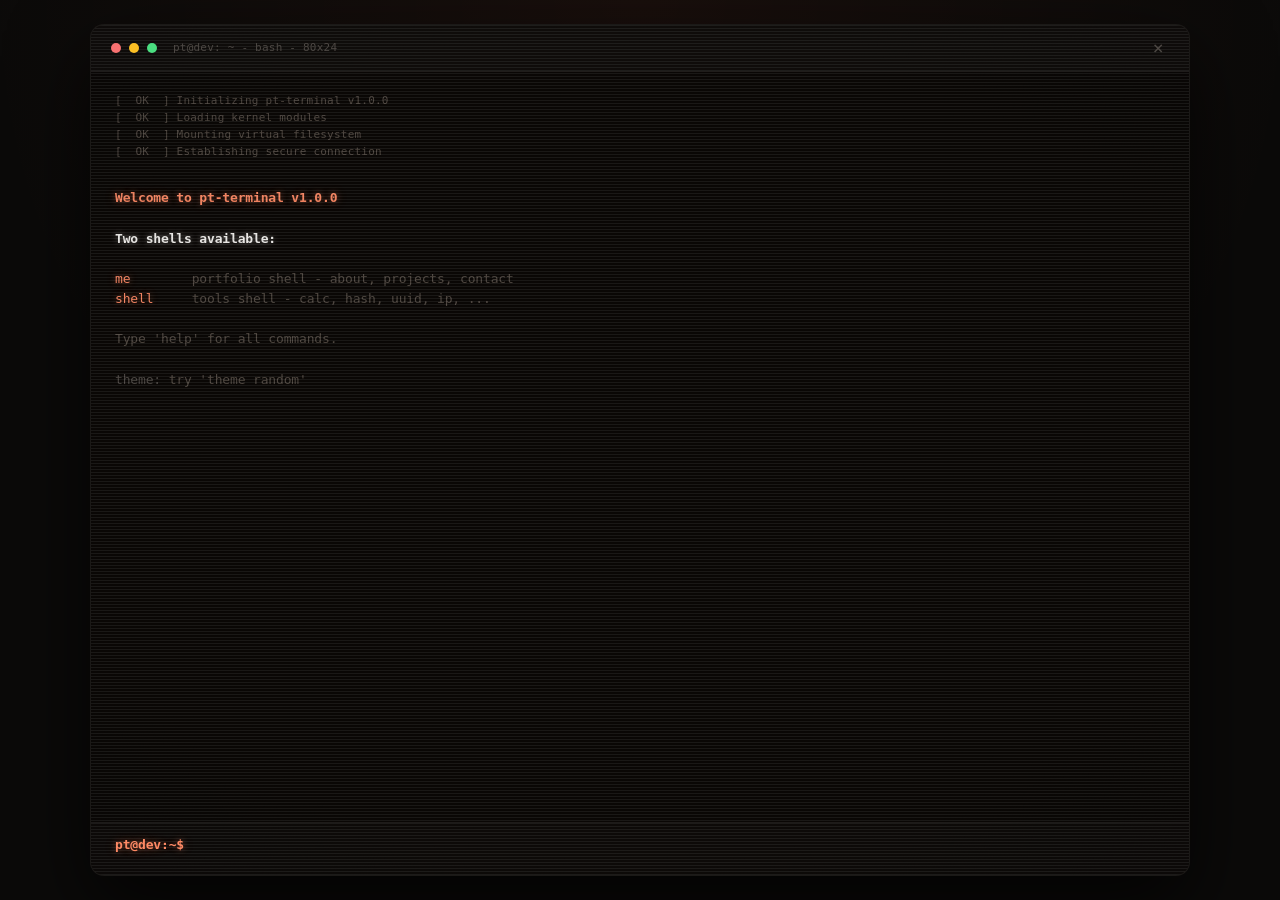
==== pages/terminal.html @ 2e35391c "first commit" ====
<!DOCTYPE html>
<html lang="en">
<head>
    <meta charset="utf-8">
    <meta name="viewport" content="width=device-width, initial-scale=1">
    <meta name="description" content="pt-terminal - interactive shell for the pt portfolio.">
    <meta name="theme-color" content="#0a0705">
    <meta name="color-scheme" content="dark">
    <title>pt@dev:~$ - Terminal</title>
    <link rel="stylesheet" href="../assets/pt.css">
    <link rel="stylesheet" href="../assets/pt-terminal.css">
    <script>document.documentElement.classList.add('js');</script>
</head>
<body class="term-page">

    <a href="#term" class="skip-link">Skip to terminal</a>

    <main class="term-main">
        <div class="term" id="term" data-theme="coral" role="application" aria-label="Interactive terminal">
            <div class="terminal-header">
                <span class="terminal-dot terminal-dot-red"></span>
                <span class="terminal-dot terminal-dot-yellow"></span>
                <span class="terminal-dot terminal-dot-green"></span>
                <span class="terminal-title">pt@dev: ~ - bash - 80x24</span>
                <a href="../index.html" class="term-close" aria-label="Back to main site">×</a>
            </div>

            <div class="term-body" id="termBody" tabindex="-1">
                <div class="term-output" id="termOutput"></div>
            </div>

            <div class="term-input-line" id="termInputLine">
                <span class="term-prompt" id="termPrompt">pt@dev:~$</span>
                <input
                    type="text"
                    class="term-input"
                    id="termInput"
                    autocomplete="off"
                    autocorrect="off"
                    autocapitalize="off"
                    spellcheck="false"
                    aria-label="Terminal input"
                    aria-autocomplete="list"
                >
            </div>
        </div>
    </main>

    <script src="../assets/terminal.js"></script>
</body>
</html>
---- assets/pt.css ----
/* =========================================
    PT - Monospace Design System for PT™
    Theme: Warm Obsidian & Cyber Coral
    ========================================= */

/* =========================================
   MARK:  1. CORE VARIABLES & RESET
    ========================================= */
:root {
    --c-bg: #0b0a09;
    --c-surface: #141210;
    --c-surface-elevated: #1c1917;
    --c-surface-hover: #232020;
    --c-text-main: #f5f3f0;
    --c-text-main-accent: #ffefe8;
    --c-text-secondary: #786f67;
    --c-text-tertiary: #4d4844;
    --c-text-ghost: #514942;
    --c-accent: #ed5e3e;
    --c-accent-hover: #ff411e;
    --c-accent-bright: #ff8a65;
    --c-accent-glow: rgba(255, 94, 58, 0.3);
    --c-accent-glow-strong: rgba(255, 94, 58, 0.5);
    --c-border: rgba(255, 255, 255, 0.07);
    --c-border-hover: rgba(70, 84, 88, 0.4);
    --c-divider: rgba(255, 255, 255, 0.09);
    --c-success: #4ade80;
    --c-warning: #fbbf24;
    --c-error: #f87171;
    --c-info: #60a5fa;

    --font-family: "JetBrains Mono", "SF Mono", "Fira Code", "Cascadia Code", "Consolas", monospace;
    --font-size-xs: 0.6875rem;
    --font-size-s: 0.8125rem;
    --font-size-m: 0.9375rem;
    --font-size-l: 1.125rem;
    --font-size-xl: 1.375rem;
    --font-size-2xl: 1.75rem;
    --font-size-3xl: 2.5rem;
    --font-size-4xl: 3.5rem;
    --font-size-5xl: 4.5rem;
    --font-size-e5xl: 10rem;

    --space-1: 4px;  --space-2: 8px;  --space-3: 12px; --space-4: 16px;
    --space-5: 20px; --space-6: 24px; --space-8: 32px; --space-10: 40px;
    --space-12: 48px;--space-16: 64px;--space-20: 80px;--space-24: 96px;
    --space-32: 128px; --space-40: 160px;

    --radius-sm: 6px;  --radius-md: 10px; --radius-lg: 14px;
    --radius-xl: 18px; --radius-2xl: 24px;--radius-3xl: 48px;
    --radius-full: 9999px;

    --container-width: 960px;
    --container-wide: 1200px;
    --section-spacing: 140px;
    --navbar-height: 56px;

    --shadow-sm: 0 1px 3px rgba(0,0,0,0.4), 0 1px 2px rgba(0,0,0,0.3);
    --shadow-md: 0 4px 12px rgba(0,0,0,0.5), 0 2px 4px rgba(0,0,0,0.4);
    --shadow-lg: 0 8px 24px rgba(0,0,0,0.6), 0 4px 8px rgba(0,0,0,0.5);
    --shadow-xl: 0 16px 48px rgba(0,0,0,0.7), 0 8px 16px rgba(0,0,0,0.6);
    --shadow-glow: 0 0 40px var(--c-accent-glow), 0 0 80px rgba(255, 94, 58, 0.1);

    /* --- Glass system --- */
    --glass-bg: rgba(20, 18, 16, 0.55);
    --glass-bg-strong: rgba(10, 7, 5, 0.72);
    --glass-border: rgba(255, 255, 255, 0.11);
    --glass-border-hover: rgba(255, 255, 255, 0.20);
    --glass-highlight: rgba(255, 255, 255, 0.15);
    --glass-highlight-strong: rgba(255, 255, 255, 0.22);
    --glass-shadow: 0 8px 32px rgba(0, 0, 0, 0.45);
    --glass-shadow-strong: 0 16px 48px rgba(0, 0, 0, 0.6);
    --glass-blur: blur(20px) saturate(180%) brightness(1.02);
    --glass-blur-strong: blur(10px) saturate(190%) brightness(1.04);
    --glass-blur-subtle: blur(5px) saturate(140%);

    --transition-fast: all 0.15s cubic-bezier(0.22, 1, 0.36, 1);
    --transition-smooth: all 0.35s cubic-bezier(0.22, 1, 0.36, 1);
    --transition-slow: all 0.6s cubic-bezier(0.22, 1, 0.36, 1);
}

*, *::before, *::after { box-sizing: border-box; margin: 0; padding: 0; }

html {
    overflow-x: hidden;
    scroll-behavior: smooth;
    scroll-padding-top: 100px;
    -webkit-text-size-adjust: 100%;
}

body {
    font-family: var(--font-family);
    background-color: var(--c-bg);
    color: var(--c-text-main);
    line-height: 1.65;
    -webkit-font-smoothing: antialiased;
    -moz-osx-font-smoothing: grayscale;
    letter-spacing: -0.01em;
    font-feature-settings: "tnum" 1, "ss01" 1, "zero" 1;
    overflow-x: hidden;
}

body.modal-open { overflow: hidden; }

img { max-width: 100%; height: auto; display: block; }
a { text-decoration: none; color: inherit; transition: var(--transition-smooth); }
ul { list-style: none; }

/* Skip link */
.skip-link {
    position: absolute;
    top: -100px;
    left: var(--space-4);
    z-index: 9999;
    padding: var(--space-3) var(--space-5);
    background: var(--c-accent);
    color: #fff;
    border-radius: var(--radius-md);
    font-size: var(--font-size-s);
    font-weight: 600;
    transition: top 0.2s ease;
}
.skip-link:focus { top: var(--space-4); outline: 2px solid #fff; outline-offset: 2px; }

/* Focus */
:focus { outline: none; }
:focus-visible { outline: 2px solid var(--c-accent); outline-offset: 3px; border-radius: var(--radius-sm); }

/* =========================================
   MARK:  2. TYPOGRAPHY
    ========================================= */
h1, h2, h3, h4, h5, h6 {
    font-weight: 500;
    letter-spacing: -0.05em;
    line-height: 1.12;
    margin-bottom: var(--space-5);
    font-feature-settings: "tnum" 1, "ss01" 1, "zero" 1;
}

h1 { font-size: var(--font-size-4xl); }
h2 { font-size: var(--font-size-3xl); }
h3 { font-size: var(--font-size-2xl); }
h4 { font-size: var(--font-size-xl); }
h5 { font-size: var(--font-size-l); font-weight: 600; }
h6 { font-size: var(--font-size-m); font-weight: 600; color: var(--c-text-secondary); }

p {
    font-size: var(--font-size-l);
    color: var(--c-text-secondary);
    font-weight: 400;
    line-height: 1.7;
    margin-bottom: var(--space-5);
}
p:last-child { margin-bottom: 0; }

/* Code-comment decorations */
h1:not(.hero-title)::before, h2::before {
    content: "// ";
    color: var(--c-text-ghost);
    font-weight: 400;
    font-size: 0.45em;
    vertical-align: middle;
    margin-right: 0.2em;
    opacity: 0.7;
}

h3:not(.card-title):not(.modal-title):not(.flex-center)::before {
    content: "/* ";
    color: var(--c-text-ghost);
    font-weight: 400;
    font-size: 0.5em;
    vertical-align: middle;
    margin-right: 0.2em;
}
h3:not(.card-title):not(.modal-title):not(.flex-center)::after {
    content: " */";
    color: var(--c-text-ghost);
    font-weight: 400;
    font-size: 0.5em;
    vertical-align: middle;
    margin-left: 0.2em;
}

.text-gradient {
    background: linear-gradient(160deg, #f5f3f0 0%, #857d75 50%, var(--c-accent) 100%);
    -webkit-background-clip: text;
    background-clip: text;
    -webkit-text-fill-color: transparent;
}
.text-gradient-accent {
    background: linear-gradient(135deg, var(--c-accent-bright) 0%, var(--c-accent) 100%);
    -webkit-background-clip: text;
    background-clip: text;
    -webkit-text-fill-color: transparent;
}

.text-center { text-align: center; }
.text-left { text-align: left; }
.text-right { text-align: right; }
.text-large { font-size: var(--font-size-2xl); font-weight: 500; }
.text-small { font-size: var(--font-size-s); }
.text-xs { font-size: var(--font-size-xs); }
.text-muted { color: var(--c-text-secondary); }
.text-faint { color: var(--c-text-tertiary); }
.text-ghost { color: var(--c-text-ghost); }
.text-accent { color: var(--c-accent); }
.text-accent-bright { color: var(--c-accent-bright); }

.font-mono { font-family: var(--font-family); }
.font-normal { font-weight: 400; }
.font-medium { font-weight: 500; }
.font-semibold { font-weight: 600; }
.font-bold { font-weight: 700; }

.tracking-tight { letter-spacing: -0.04em; }
.tracking-normal { letter-spacing: -0.01em; }
.tracking-wide { letter-spacing: 0.05em; }

.leading-tight { line-height: 1.2; }
.leading-normal { line-height: 1.65; }
.leading-relaxed { line-height: 1.8; }

code, .code {
    font-family: var(--font-family);
    font-size: 0.9em;
    background: var(--c-surface);
    padding: 2px 6px;
    border-radius: var(--radius-sm);
    border: 1px solid var(--c-border);
    color: var(--c-accent-bright);
    font-feature-settings: "tnum" 1, "zero" 1;
}

pre, .pre {
    font-family: var(--font-family);
    background: var(--c-surface);
    padding: var(--space-6);
    border-radius: var(--radius-lg);
    border: 1px solid var(--c-border);
    overflow-x: auto;
    font-size: var(--font-size-s);
    line-height: 1.6;
    color: var(--c-text-secondary);
    position: relative;
}
pre code, .pre .code { background: none; border: none; padding: 0; color: inherit; font-size: inherit; }

/* =========================================
   MARK:  3. LAYOUT UTILITIES
    ========================================= */
.container {
    max-width: var(--container-width);
    margin: 0 auto;
    padding: 0 var(--space-6);
}
.container-wide {
    max-width: var(--container-wide);
    margin: 0 auto;
    padding: 0 var(--space-6);
}

.section { padding: var(--section-spacing) 0; }
.section-sm { padding: var(--space-20) 0; }
.section-md { padding: var(--space-32) 0; }
.section-lg { padding: var(--section-spacing) 0; }
.section-first { padding-top: var(--space-12); }

.grid { display: grid; gap: var(--space-5); }
.grid-2 { grid-template-columns: repeat(2, 1fr); }
.grid-3 { grid-template-columns: repeat(3, 1fr); }
.grid-4 { grid-template-columns: repeat(4, 1fr); }
.grid-auto { grid-template-columns: repeat(auto-fit, minmax(280px, 1fr)); }

.gap-1 { gap: var(--space-1); } .gap-2 { gap: var(--space-2); }
.gap-3 { gap: var(--space-3); } .gap-4 { gap: var(--space-4); }
.gap-5 { gap: var(--space-5); } .gap-6 { gap: var(--space-6); }
.gap-8 { gap: var(--space-8); } .gap-10 { gap: var(--space-10); }

.flex { display: flex; }
.flex-center { display: flex; align-items: center; justify-content: center; }
.flex-between { display: flex; align-items: center; justify-content: space-between; }
.flex-col { flex-direction: column; }
.flex-wrap { flex-wrap: wrap; }
.items-start { align-items: flex-start; }
.items-center { align-items: center; }
.items-end { align-items: flex-end; }
.justify-start { justify-content: flex-start; }
.justify-center { justify-content: center; }
.justify-end { justify-content: flex-end; }
.justify-between { justify-content: space-between; }

.m-0 { margin: 0; }
.mt-1 { margin-top: var(--space-1); } .mt-2 { margin-top: var(--space-2); }
.mt-3 { margin-top: var(--space-3); } .mt-4 { margin-top: var(--space-4); }
.mt-5 { margin-top: var(--space-5); } .mt-6 { margin-top: var(--space-6); }
.mt-8 { margin-top: var(--space-8); } .mt-10 { margin-top: var(--space-10); }
.mt-12 { margin-top: var(--space-12); } .mt-16 { margin-top: var(--space-16); }
.mt-20 { margin-top: var(--space-20); }

.mb-1 { margin-bottom: var(--space-1); } .mb-2 { margin-bottom: var(--space-2); }
.mb-3 { margin-bottom: var(--space-3); } .mb-4 { margin-bottom: var(--space-4); }
.mb-5 { margin-bottom: var(--space-5); } .mb-6 { margin-bottom: var(--space-6); }
.mb-8 { margin-bottom: var(--space-8); } .mb-10 { margin-bottom: var(--space-10); }
.mb-12 { margin-bottom: var(--space-12); } .mb-16 { margin-bottom: var(--space-16); }
.mb-20 { margin-bottom: var(--space-20); }

.mr-1 { margin-right: var(--space-1); } .mr-2 { margin-right: var(--space-2); }
.mr-3 { margin-right: var(--space-3); } .mr-4 { margin-right: var(--space-4); }
.ml-1 { margin-left: var(--space-1); } .ml-2 { margin-left: var(--space-2); }
.ml-3 { margin-left: var(--space-3); } .ml-4 { margin-left: var(--space-4); }

.ml-auto { margin-left: auto; }
.mr-auto { margin-right: auto; }
.mx-auto { margin-left: auto; margin-right: auto; }

.p-0 { padding: 0; } .p-2 { padding: var(--space-2); }
.p-3 { padding: var(--space-3); } .p-4 { padding: var(--space-4); }
.p-5 { padding: var(--space-5); } .p-6 { padding: var(--space-6); }
.p-8 { padding: var(--space-8); } .p-10 { padding: var(--space-10); } .p-12 { padding: var(--space-12); }

.pt-4 { padding-top: var(--space-4); } .pt-6 { padding-top: var(--space-6); }
.pt-8 { padding-top: var(--space-8); } .pt-10 { padding-top: var(--space-10); }
.pt-12 { padding-top: var(--space-12); } .pt-16 { padding-top: var(--space-16); }
.pt-20 { padding-top: var(--space-20); }

.pb-4 { padding-bottom: var(--space-4); } .pb-6 { padding-bottom: var(--space-6); }
.pb-8 { padding-bottom: var(--space-8); } .pb-10 { padding-bottom: var(--space-10); }
.pb-12 { padding-bottom: var(--space-12); } .pb-16 { padding-bottom: var(--space-16); }
.pb-20 { padding-bottom: var(--space-20); }

.block { display: block; }
.inline { display: inline; }
.inline-block { display: inline-block; }
.hidden { display: none; }

.w-full { width: 100%; }
.h-full { height: 100%; }
.min-h-screen { min-height: 100vh; }

.overflow-hidden { overflow: hidden; }
.overflow-auto { overflow: auto; }
.overflow-x-auto { overflow-x: auto; }

.relative { position: relative; }
.absolute { position: absolute; }
.sticky { position: sticky; }

.border { border: 1px solid var(--c-border); }
.border-t { border-top: 1px solid var(--c-border); }
.border-b { border-bottom: 1px solid var(--c-border); }
.border-l { border-left: 1px solid var(--c-border); }
.border-r { border-right: 1px solid var(--c-border); }

.rounded-sm { border-radius: var(--radius-sm); }
.rounded-md { border-radius: var(--radius-md); }
.rounded-lg { border-radius: var(--radius-lg); }
.rounded-xl { border-radius: var(--radius-xl); }
.rounded-2xl { border-radius: var(--radius-2xl); }
.rounded-full { border-radius: var(--radius-full); }

.bg-bg { background-color: var(--c-bg); }
.bg-surface { background-color: var(--c-surface); }
.bg-surface-elevated { background-color: var(--c-surface-elevated); }

/* =========================================
   MARK:  6. BUTTONS
    ========================================= */
.btn {
    display: inline-flex;
    align-items: center;
    justify-content: center;
    padding: 10px 22px;
    border-radius: var(--radius-md);
    font-family: var(--font-family);
    font-size: var(--font-size-s);
    font-weight: 500;
    cursor: pointer;
    transition: var(--transition-smooth);
    border: 1px solid transparent;
    letter-spacing: -0.01em;
    font-feature-settings: "tnum" 1;
    gap: var(--space-2);
    position: relative;
    overflow: hidden;
    line-height: 1.2;
    white-space: nowrap;
}
.btn::after {
    content: "";
    position: absolute;
    inset: 0;
    background: linear-gradient(180deg, rgba(255,255,255,0.08) 0%, transparent 100%);
    opacity: 0;
    transition: opacity 0.3s;
    pointer-events: none;
}
.btn:hover::after { opacity: 1; }

.btn-primary {
    background-color: var(--c-accent);
    color: #fff;
    border-color: var(--c-accent);
}
.btn-primary:hover {
    background-color: var(--c-accent-hover);
    border-color: var(--c-accent-hover);
    transform: translateY(-1px);
    box-shadow: 0 4px 20px var(--c-accent-glow), 0 0 40px rgba(255, 94, 58, 0.1);
}

.btn-secondary {
    background-color: transparent;
    color: var(--c-text-main);
    border-color: var(--c-border);
}
.btn-secondary:hover {
    border-color: var(--c-border-hover);
    background-color: rgba(255,255,255,0.03);
}

.btn-ghost {
    background-color: transparent;
    color: var(--c-text-secondary);
    border-color: transparent;
}
.btn-ghost:hover {
    background-color: rgba(255,255,255,0.04);
    color: var(--c-text-main);
}

.btn-text {
    background: transparent;
    color: var(--c-accent);
    padding: 0;
    border: none;
    overflow: visible;
}
.btn-text:hover { color: var(--c-accent-hover); }
.btn-text::after {
    content: " ->";
    opacity: 0.5;
    transition: var(--transition-fast);
    position: static;
    background: none;
    inset: auto;
}
.btn-text:hover::after { content: " =>"; opacity: 1; }

.btn-large { padding: 14px 28px; font-size: var(--font-size-m); }
.btn-small { padding: 6px 14px; font-size: var(--font-size-xs); }
.btn-icon { padding: 10px; aspect-ratio: 1; }

.btn:disabled, .btn.disabled {
    opacity: 0.4;
    cursor: not-allowed;
    transform: none !important;
    box-shadow: none !important;
}

.btn-group { display: inline-flex; gap: var(--space-2); }

/* =========================================
   MARK:  7. NAVIGATION
    ========================================= */
.navbar {
    position: fixed;
    top: 20px;
    right: 20px;
    z-index: 1000;
    background: rgba(11, 10, 9, 0.65);
    border-radius: var(--radius-full);
    backdrop-filter: blur(20px) saturate(140%);
    -webkit-backdrop-filter: blur(20px) saturate(140%);
    border: 1px solid var(--c-border);
    height: var(--navbar-height);
    display: flex;
    align-items: center;
    padding: 0 var(--space-3);
    max-width: calc(100vw - 40px);
    box-shadow: 0 4px 30px rgba(0, 0, 0, 0.25);
}

.nav-content {
    display: flex;
    justify-content: space-between;
    align-items: center;
    gap: var(--space-8);
    padding: 0 var(--space-4);
    width: 100%;
}

.logo {
    font-weight: 600;
    font-size: var(--font-size-m);
    color: var(--c-text-main);
    letter-spacing: -0.03em;
    display: inline-flex;
    align-items: center;
    gap: var(--space-2);
    flex-shrink: 0;
}
.logo::before { content: "$"; color: #fcb799; font-weight: 700; font-size: 0.85em; }
.logo::after {
    content: "_";
    color: #fcb799;
    font-weight: 700;
    animation: blink 1.2s step-end infinite;
}
@keyframes blink { 0%, 100% { opacity: 1; } 50% { opacity: 0; } }

.nav-links { display: flex; gap: var(--space-6); align-items: center; }

.nav-link {
    font-size: 11px;
    color: var(--c-text-secondary);
    letter-spacing: 0.06em;
    text-transform: uppercase;
    transition: color 0.25s ease;
    position: relative;
    padding: var(--space-1) 0;
    white-space: nowrap;
}
.nav-link:hover { color: var(--c-text-main); }
.nav-link::after {
    content: "";
    position: absolute;
    bottom: -2px;
    left: 0;
    width: 0;
    height: 1px;
    background: var(--c-accent);
    transition: width 0.35s cubic-bezier(0.22, 1, 0.36, 1);
}
/* JS scroll-spy active state */
.nav-link.active { color: var(--c-text-main); }
.nav-link.active::after { width: 100%; }

/* Mobile nav toggle */
.nav-toggle-input {
    position: absolute;
    opacity: 0;
    pointer-events: none;
    width: 1px;
    height: 1px;
}
.nav-toggle {
    display: none;
    flex-direction: column;
    align-items: center;
    justify-content: center;
    gap: 5px;
    cursor: pointer;
    padding: var(--space-2);
    width: 40px;
    height: 40px;
    border-radius: var(--radius-md);
    transition: var(--transition-fast);
    flex-shrink: 0;
    user-select: none;
    -webkit-tap-highlight-color: transparent;
}
.nav-toggle:hover { background: rgba(255,255,255,0.03); }
.nav-toggle span {
    display: block;
    width: 22px;
    height: 2px;
    background: var(--c-text-main);
    transition: var(--transition-smooth);
    border-radius: 2px;
    transform-origin: center;
}
.nav-toggle-input:checked ~ .nav-toggle span:nth-child(1) {
    transform: translateY(7px) rotate(45deg);
    background: var(--c-accent);
}
.nav-toggle-input:checked ~ .nav-toggle span:nth-child(2) {
    opacity: 0;
    transform: scaleX(0);
}
.nav-toggle-input:checked ~ .nav-toggle span:nth-child(3) {
    transform: translateY(-7px) rotate(-45deg);
    background: var(--c-accent);
}

/* =========================================
   MARK:  8. CARDS
    ========================================= */
.card {
    border: 1px solid transparent;
    background-color: var(--c-surface);
    border-radius: var(--radius-lg);
    padding: var(--space-8);
    box-shadow: var(--shadow-sm);
    transition: var(--transition-smooth);
    overflow: hidden;
    display: flex;
    flex-direction: column;
    justify-content: space-between;
    position: relative;
}
.card::before {
    content: "";
    position: absolute;
    top: 0; left: 0; right: 0;
    height: 1px;
    background: linear-gradient(90deg, transparent, rgba(255, 138, 101, 0.1), transparent);
    opacity: 0;
    transition: opacity 0.4s;
}
.card:hover {
    box-shadow: var(--shadow-lg);
    transform: translateY(-3px);
    border-color: var(--c-border-hover);
}
.card:hover::before { opacity: 1; }

.card-dark { background: #08080a; color: #fff; border-color: rgba(255,255,255,0.04); }
.card-dark p { color: #52525b; }
.card-elevated { background: var(--c-surface-elevated); border-color: rgba(255,255,255,0.08); }
.card-interactive { cursor: pointer; }
.card-interactive:active { transform: translateY(-1px); }

.card-header {
    display: flex;
    align-items: flex-start;
    justify-content: space-between;
    margin-bottom: var(--space-4);
}

.card-title {
    font-size: var(--font-size-l);
    font-weight: 600;
    color: var(--c-text-main);
    margin-bottom: var(--space-2);
    line-height: 1.3;
}
h3.card-title::before, h3.card-title::after { content: none; }

.card-body { flex: 1; }

.card-footer {
    margin-top: var(--space-6);
    padding-top: var(--space-4);
    border-top: 1px solid var(--c-border);
    display: flex;
    align-items: center;
    justify-content: space-between;
    gap: var(--space-3);
    flex-wrap: wrap;
}

.eyebrow {
    text-transform: uppercase;
    font-size: 9px;
    font-weight: 600;
    letter-spacing: 0.12em;
    color: var(--c-accent);
    margin-bottom: var(--space-3);
    display: block;
}

.card-icon {
    width: 40px;
    height: 40px;
    border-radius: var(--radius-md);
    background: rgba(255, 94, 58, 0.1);
    border: 1px solid rgba(255, 94, 58, 0.2);
    display: flex;
    align-items: center;
    justify-content: center;
    color: var(--c-accent);
    font-size: var(--font-size-l);
    margin-bottom: var(--space-4);
    transition: var(--transition-smooth);
}
.card:hover .card-icon {
    background: rgba(255, 94, 58, 0.15);
    border-color: rgba(255, 94, 58, 0.3);
    box-shadow: 0 0 16px var(--c-accent-glow);
}

/* =========================================
    MARK: 10. BADGES & TAGS
    ========================================= */
.badge {
    display: inline-flex;
    align-items: center;
    gap: var(--space-1);
    padding: 3px 10px;
    border-radius: var(--radius-full);
    background-color: rgba(135, 49, 30, 0.469);
    color: #f99689;
    font-size: 10px;
    font-weight: 600;
    text-transform: uppercase;
    letter-spacing: 0.08em;
    border: 1px solid rgba(255, 94, 58, 0.2);
}
.badge-success { background: rgba(74, 222, 128, 0.08); color: var(--c-success); border-color: rgba(74, 222, 128, 0.15); }
.badge-warning { background: rgba(251, 191, 36, 0.08); color: var(--c-warning); border-color: rgba(251, 191, 36, 0.15); }
.badge-error { background: rgba(248, 113, 113, 0.08); color: var(--c-error); border-color: rgba(248, 113, 113, 0.15); }
.badge-neutral { background: rgba(255, 255, 255, 0.04); color: var(--c-text-secondary); border-color: var(--c-border); }

.tag {
    display: inline-flex;
    align-items: center;
    padding: 2px 8px;
    border-radius: var(--radius-sm);
    background: var(--c-surface-elevated);
    color: var(--c-text-secondary);
    font-size: var(--font-size-xs);
    font-weight: 500;
    border: 1px solid var(--c-border);
    transition: var(--transition-fast);
    cursor: default;
}
.tag:hover { border-color: var(--c-border-hover); color: var(--c-text-main); }

/* Status pill */
.status-pill {
    display: inline-flex;
    align-items: center;
    gap: var(--space-2);
    padding: 3px 10px;
    border-radius: var(--radius-full);
    font-size: 10px;
    font-weight: 600;
    letter-spacing: 0.02em;
}
.status-pill::before {
    content: "";
    width: 5px;
    height: 5px;
    border-radius: 50%;
    display: inline-block;
}
.status-success { background: rgba(74, 222, 128, 0.08); color: var(--c-success); border: 1px solid rgba(74, 222, 128, 0.15); }
.status-success::before { background: var(--c-success); box-shadow: 0 0 6px rgba(74, 222, 128, 0.4); }
.status-pending { background: rgba(251, 191, 36, 0.08); color: var(--c-warning); border: 1px solid rgba(251, 191, 36, 0.15); }
.status-pending::before { background: var(--c-warning); box-shadow: 0 0 6px rgba(251, 191, 36, 0.4); }
.status-error { background: rgba(248, 113, 113, 0.08); color: var(--c-error); border: 1px solid rgba(248, 113, 113, 0.15); }
.status-error::before { background: var(--c-error); box-shadow: 0 0 6px rgba(248, 113, 113, 0.4); }
.status-neutral { background: rgba(255, 255, 255, 0.03); color: var(--c-text-secondary); border: 1px solid var(--c-border); }
.status-neutral::before { background: var(--c-text-tertiary); }
.status-info { background: rgba(96, 165, 250, 0.08); color: var(--c-info); border: 1px solid rgba(96, 165, 250, 0.15); }
.status-info::before { background: var(--c-info); box-shadow: 0 0 6px rgba(96, 165, 250, 0.4); }

/* =========================================
    MARK: 13. MODAL / DIALOG
    ========================================= */
.modal-overlay {
    position: fixed;
    inset: 0;
    background: rgba(0, 0, 0, 0.7);
    backdrop-filter: blur(4px);
    z-index: 2000;
    display: flex;
    align-items: center;
    justify-content: center;
    padding: var(--space-6);
    animation: fade-in 0.2s ease;
}
@keyframes fade-in { from { opacity: 0; } to { opacity: 1; } }

.modal {
    background: var(--c-surface);
    border-radius: var(--radius-xl);
    border: 1px solid var(--c-border);
    box-shadow: var(--shadow-xl);
    max-width: 520px;
    width: 100%;
    max-height: 90vh;
    overflow: hidden;
    display: flex;
    flex-direction: column;
    animation: modal-in 0.35s cubic-bezier(0.22, 1, 0.36, 1);
}
@keyframes modal-in {
    from { opacity: 0; transform: scale(0.96) translateY(10px); }
    to { opacity: 1; transform: scale(1) translateY(0); }
}

.modal-header {
    padding: var(--space-6) var(--space-6) 0;
    display: flex;
    align-items: center;
    justify-content: space-between;
}
.modal-title { font-size: var(--font-size-xl); font-weight: 600; margin: 0; }
.modal-body { padding: var(--space-5) var(--space-6); overflow-y: auto; flex: 1; }
.modal-footer {
    padding: var(--space-4) var(--space-6) var(--space-6);
    display: flex;
    justify-content: flex-end;
    gap: var(--space-3);
    border-top: 1px solid var(--c-border);
}

/* Modal (no-JS fallback via :target + JS via .open) */
.modal-overlay-css {
    display: none;
    position: fixed;
    inset: 0;
    z-index: 2000;
    background: rgba(0, 0, 0, 0.7);
    backdrop-filter: blur(4px);
    -webkit-backdrop-filter: blur(4px);
    align-items: center;
    justify-content: center;
    padding: var(--space-6);
}
.modal-overlay-css:target,
html.js .modal-overlay-css.open {
    display: flex;
    animation: fade-in 0.2s ease;
}
.modal-overlay-css:target .modal,
html.js .modal-overlay-css.open .modal {
    animation: modal-in 0.35s cubic-bezier(0.22, 1, 0.36, 1);
}

.modal-backdrop {
    position: absolute;
    inset: 0;
    z-index: 0;
    cursor: default;
}
.modal-overlay-css .modal { position: relative; z-index: 1; }

.email-pre {
    font-family: var(--font-family);
    font-size: var(--font-size-l);
    color: var(--c-accent-bright);
    background: var(--c-surface-elevated);
    border: 1px solid var(--c-border);
    border-radius: var(--radius-md);
    padding: var(--space-4) var(--space-5);
    text-align: center;
    letter-spacing: 0.02em;
    overflow-x: auto;
}

/* =========================================
    MARK: 14. TABS (CSS-only :target + JS enhancement)
    ========================================= */
.tabs-radio { display: flex; flex-direction: column; }

.tabs-nav {
    display: flex;
    flex-wrap: nowrap;
    align-items: stretch;
    overflow-x: auto;
    overflow-y: hidden;
    border-bottom: 1px solid var(--c-border);
    scrollbar-width: thin;
    scrollbar-color: var(--c-text-tertiary) transparent;
    -webkit-overflow-scrolling: touch;
    overscroll-behavior-x: contain;
}
.tabs-nav::-webkit-scrollbar { height: 3px; }
.tabs-nav::-webkit-scrollbar-track { background: transparent; }
.tabs-nav::-webkit-scrollbar-thumb { background: var(--c-text-tertiary); border-radius: 2px; }
.tabs-nav::-webkit-scrollbar-thumb:hover { background: var(--c-text-secondary); }

.tab-link {
    flex: 0 0 auto;
    position: relative;
    display: inline-flex;
    align-items: center;
    padding: var(--space-3) var(--space-5);
    font-family: var(--font-family);
    font-size: var(--font-size-s);
    font-weight: 500;
    letter-spacing: -0.01em;
    line-height: 1.4;
    color: var(--c-text-secondary);
    white-space: nowrap;
    border-bottom: 2px solid transparent;
    margin-bottom: -1px;
    transition: color 0.2s ease, border-color 0.2s ease, background-color 0.2s ease;
}
.tab-link:hover {
    color: var(--c-text-main);
    background: rgba(255, 255, 255, 0.02);
}
.tab-link:focus-visible {
    color: var(--c-text-main);
    border-bottom-color: var(--c-accent);
    background: rgba(255, 94, 58, 0.04);
    outline: none;
}

/* Panels: hidden by default */
.tabs-radio > .tab-content {
    display: none;
    padding: var(--space-6) 0;
    color: var(--c-text-secondary);
    font-size: var(--font-size-s);
    line-height: 1.7;
    scroll-margin-top: 100px;
}

/* No-JS fallback: :target shows, first panel shows when nothing targeted */
html:not(.js) .tabs-radio > .tab-content:target {
    display: block;
    animation: fade-in-up 0.4s cubic-bezier(0.22, 1, 0.36, 1) both;
}
html:not(.js) .tabs-radio:not(:has(.tab-content:target)) > .tab-content:nth-of-type(2) {
    display: block;
}

/* JS mode: .active shows */
html.js .tabs-radio > .tab-content.active {
    display: block;
    animation: fade-in-up 0.4s cubic-bezier(0.22, 1, 0.36, 1) both;
}

/* Active tab-link: JS mode */
html.js .tab-link.active {
    color: var(--c-accent);
    border-bottom-color: var(--c-accent);
    background: rgba(255, 94, 58, 0.04);
}

/* Active tab-link: no-JS mode */
html:not(.js) .tabs-radio:has(#work-panel-1:target) .tab-link[href="#work-panel-1"],
html:not(.js) .tabs-radio:has(#work-panel-2:target) .tab-link[href="#work-panel-2"],
html:not(.js) .tabs-radio:has(#work-panel-3:target) .tab-link[href="#work-panel-3"],
html:not(.js) .tabs-radio:has(#work-panel-4:target) .tab-link[href="#work-panel-4"],
html:not(.js) .tabs-radio:has(#work-panel-5:target) .tab-link[href="#work-panel-5"],
html:not(.js) .tabs-radio:not(:has(.tab-content:target)) .tab-link[href="#work-panel-1"] {
    color: var(--c-accent);
    border-bottom-color: var(--c-accent);
    background: rgba(255, 94, 58, 0.04);
}

/* =========================================
    MARK: 18. TERMINAL
    ========================================= */
.terminal {
    background: var(--c-surface);
    border-radius: var(--radius-lg);
    border: 1px solid var(--c-border);
    overflow: hidden;
    font-family: var(--font-family);
    font-size: var(--font-size-s);
    line-height: 1.6;
}
.terminal-header {
    display: flex;
    align-items: center;
    gap: var(--space-2);
    padding: var(--space-3) var(--space-5);
    background: rgba(255,255,255,0.02);
    border-bottom: 1px solid var(--c-border);
}
.terminal-dot { width: 10px; height: 10px; border-radius: 50%; }
.terminal-dot-red { background: var(--c-error); }
.terminal-dot-yellow { background: var(--c-warning); }
.terminal-dot-green { background: var(--c-success); }
.terminal-title {
    font-size: var(--font-size-xs);
    color: var(--c-text-tertiary);
    margin-left: var(--space-2);
    letter-spacing: 0.02em;
}
.terminal-body {
    padding: var(--space-5);
    color: var(--c-text-secondary);
    overflow-x: auto;
}
.terminal-line {
    display: flex;
    align-items: baseline;
    gap: var(--space-3);
    margin-bottom: var(--space-2);
}
.terminal-line:last-child { margin-bottom: 0; }
.terminal-prompt { color: var(--c-accent); font-weight: 600; flex-shrink: 0; }
.terminal-output { color: var(--c-text-secondary); }
.terminal-cursor {
    display: inline-block;
    width: 7px;
    height: 1em;
    background: var(--c-accent);
    align-self: center;
    margin-left: -2px;
    animation: blink 1s step-end infinite;
}

/* =========================================
    MARK: 19. FOOTER
    ========================================= */
footer {
    background-color: var(--c-surface);
    padding: var(--space-20) 0 var(--space-10);
    border-top: 1px solid var(--c-border);
    font-size: var(--font-size-xs);
    color: var(--c-text-tertiary);
    letter-spacing: 0.01em;
}
.footer-grid {
    display: grid;
    grid-template-columns: repeat(auto-fit, minmax(160px, 1fr));
    gap: var(--space-12);
    margin-bottom: var(--space-12);
}
.footer-col h5 {
    font-size: var(--font-size-xs);
    color: var(--c-text-secondary);
    margin-bottom: var(--space-4);
    text-transform: uppercase;
    letter-spacing: 0.1em;
    font-weight: 600;
}
.footer-col li { margin-bottom: var(--space-3); }
.footer-col a {
    position: relative;
    display: inline-flex;
    align-items: center;
    gap: var(--space-2);
    transition: color 0.2s;
}
.footer-col a::before {
    content: ">";
    color: var(--c-accent);
    opacity: 0;
    transition: opacity 0.2s, transform 0.2s;
    transform: translateX(-4px);
}
.footer-col a:hover { color: var(--c-text-main); }
.footer-col a:hover::before { opacity: 1; transform: translateX(0); }

.footer-bottom {
    display: flex;
    align-items: center;
    justify-content: space-between;
    padding-top: var(--space-6);
    border-top: 1px solid var(--c-border);
    flex-wrap: wrap;
    gap: var(--space-4);
}
.footer-copy { color: var(--c-text-ghost); }

/* =========================================
    MARK: 20. ANIMATIONS
    ========================================= */
@keyframes fade-in-up {
    from { opacity: 0; transform: translateY(20px); }
    to { opacity: 1; transform: translateY(0); }
}
@keyframes pulse-glow {
    0%, 100% { box-shadow: 0 0 20px var(--c-accent-glow); }
    50% { box-shadow: 0 0 40px var(--c-accent-glow-strong); }
}

.animate-pulse-glow { animation: pulse-glow 2s ease-in-out infinite; }
.hover-lift { transition: var(--transition-smooth); }
.hover-lift:hover { transform: translateY(-4px); box-shadow: var(--shadow-lg); }
.glow { box-shadow: 0 0 30px var(--c-accent-glow); }
.glow-strong { box-shadow: 0 0 50px var(--c-accent-glow-strong); }

/* =========================================
   MARK: 21. HERO
   ========================================= */
.page {
    min-height: 100dvh;
    min-height: 100vh;
    display: flex;
    align-items: center;
    justify-content: center;
    padding: var(--space-6);
    border-radius: var(--radius-2xl);
}

.pt-grad-1 {
    background: linear-gradient(180deg,
        #ff8a65 0%,
        #c2410c 55%,
        #1c1917 90%,
        #08070a 100%
    );
}
.pt-grad-2 {
    background: linear-gradient(180deg, #000 0%, #1c1917 100%);
    background-color: var(--c-bg);
}

.card-fullscreen {
    width: 100%;
    max-width: 100%;
    min-height: 95dvh;
    min-height: 95vh;
}

.hero {
    display: flex;
    flex-direction: column;
    align-items: center;
    justify-content: center;
    text-align: center;
    gap: var(--space-5);
    padding: var(--space-10) var(--space-6);
    border-radius: var(--radius-3xl);
    border: none;
}
.hero:hover { transform: none; box-shadow: var(--shadow-sm); }
.hero:hover::before { opacity: 0; }

.hero-badges {
    display: flex;
    flex-wrap: wrap;
    gap: var(--space-2);
    justify-content: center;
    margin-bottom: var(--space-2);
}

.hero-title {
    font-size: var(--font-size-e5xl);
    color: var(--c-text-main-accent);
    letter-spacing: -0.1em;
    line-height: 1;
    margin: 0;
    filter:
        drop-shadow(0 0 10px  rgba(255, 138, 101, 1))
        drop-shadow(0 0 40px rgba(255, 138, 101, 1));
    will-change: filter;
}

.hero-tagline {
    color: #792616;
    font-size: var(--font-size-5xl);
    font-weight: 500;
    letter-spacing: -0.05em;
    line-height: 1.1;
    margin: 0;
}
.hero-desc {
    max-width: 500px;
    color: rgba(255, 239, 232, 0.85);
    font-size: var(--font-size-l);
    margin: var(--space-3) 0 0;
}
.hero-actions { margin-top: var(--space-6); }

/* =========================================
   MARK: 22. REVEAL
   ========================================= */
.reveal {
    opacity: 0;
    transform: translateY(56px);
    animation: reveal-in 1s cubic-bezier(.22, 1, .36, 1) forwards;
    animation-timeline: view();
    animation-range: entry 10% cover 100%;
}
@keyframes reveal-in {
    from { opacity: 0; transform: translateY(56px); }
    to { opacity: 1; transform: none; }
}
.reveal-delay-1 { animation-range: entry 20% cover 40%; }
.reveal-delay-2 { animation-range: entry 30% cover 50%; }
.reveal-delay-3 { animation-range: entry 40% cover 60%; }

@supports not (animation-timeline: view()) {
    .reveal { opacity: 1; transform: none; animation: none; }
}

/* =========================================
    MARK: 24. RESPONSIVE
    ========================================= */
@media (max-width: 900px) {
    :root {
        --section-spacing: 80px;
        --font-size-e5xl: 7rem;
        --font-size-5xl: 2.75rem;
        --font-size-4xl: 2rem;
        --font-size-3xl: 1.625rem;
    }

    .grid-2, .grid-3, .grid-4 { grid-template-columns: 1fr; }

    h1:not(.hero-title)::before,
    h2::before,
    h3:not(.card-title):not(.modal-title):not(.flex-center)::before,
    h3:not(.card-title):not(.modal-title):not(.flex-center)::after { display: none; }

    .navbar {
        top: 0;
        left: 0;
        right: 0;
        margin: 0;
        width: 100%;
        max-width: 100%;
        border-radius: 0;
        border-top: none;
        border-left: none;
        border-right: none;
        border-bottom: 1px solid var(--c-border);
        background: rgba(11, 10, 9, 0.82);
        backdrop-filter: blur(14px) saturate(140%);
        -webkit-backdrop-filter: blur(14px) saturate(140%);
        padding: 0 var(--space-3);
        box-shadow: none;
    }
    .nav-content { padding: 0 var(--space-2); gap: var(--space-3); }
    .nav-toggle { display: flex; }

    .nav-links {
        position: absolute;
        top: 100%;
        left: 0;
        right: 0;
        flex-direction: column;
        align-items: stretch;
        gap: 0;
        background: rgba(11, 10, 9, 0.96);
        backdrop-filter: blur(20px) saturate(140%);
        -webkit-backdrop-filter: blur(20px) saturate(140%);
        border-bottom: 1px solid var(--c-border);
        padding: 0;
        max-height: 0;
        overflow: hidden;
        transition: max-height 0.4s cubic-bezier(0.22, 1, 0.36, 1),
                    padding 0.3s ease;
    }
    .nav-toggle-input:checked ~ .nav-links {
        max-height: 400px;
        padding: var(--space-3) 0;
    }
    .nav-links li { width: 100%; }
    .nav-link {
        display: block;
        padding: var(--space-4) var(--space-6);
        font-size: var(--font-size-s);
        border-bottom: 1px solid var(--c-border);
        color: var(--c-text-main);
    }
    .nav-link::after { display: none; }
    .nav-links li:last-child .nav-link { border-bottom: none; }

    body { padding-top: var(--navbar-height); }

    .page {
        min-height: calc(100dvh - var(--navbar-height));
        min-height: calc(100vh  - var(--navbar-height));
        padding: var(--space-3);
    }

    .card-fullscreen {
        min-height: calc(100dvh - var(--navbar-height) - var(--space-3) * 2);
        min-height: calc(100vh  - var(--navbar-height) - var(--space-3) * 2);
    }

    .modal { margin: var(--space-4); max-height: calc(100vh - var(--space-8)); }
    .footer-grid { grid-template-columns: repeat(2, 1fr); gap: var(--space-8); }
    .footer-bottom { flex-direction: column; text-align: center; }
    .page { border-radius: var(--radius-lg); padding: var(--space-4); }
}

@media (max-width: 640px) {
    .tab-link { padding: var(--space-3) var(--space-4); font-size: var(--font-size-xs); }
    .tabs-radio > .tab-content { padding: var(--space-5) 0; }
    .hero-tagline { font-size: var(--font-size-3xl); }
}

@media (max-width: 480px) {
    :root {
        --font-size-e5xl: 3rem;
        --font-size-4xl: 1.75rem;
        --font-size-3xl: 1.5rem;
    }
    .container, .container-wide { padding: 0 var(--space-4); }
    .footer-grid { grid-template-columns: 1fr; }
    .btn-group {
        flex-direction: column;
        width: 100%;
        align-items: stretch;
    }
    .btn-group .btn { border-radius: var(--radius-md) !important; }
}

/* =========================================
    MARK: 25. SCROLLBAR & SELECTION
    ========================================= */
::-webkit-scrollbar { width: 6px; height: 6px; }
::-webkit-scrollbar-track { background: var(--c-bg); }
::-webkit-scrollbar-thumb { background: var(--c-text-tertiary); border-radius: 3px; }
::-webkit-scrollbar-thumb:hover { background: var(--c-text-secondary); }

::selection { background: rgba(255, 94, 58, 0.35); color: #fff; }

/* =========================================
    MARK: 26. MOTION PREFERENCES (a11y)
   ========================================= */
@media (prefers-reduced-motion: reduce) {
    *, *::before, *::after {
        animation-duration: 0.01ms !important;
        animation-iteration-count: 1 !important;
        transition-duration: 0.01ms !important;
        scroll-behavior: auto !important;
    }
    .reveal { opacity: 1; transform: none; animation: none; }
    .logo::after,
    .terminal-cursor,
    .animate-pulse-glow { animation: none; }
}

/* =========================================
    MARK: 27. PRINT
   ========================================= */
@media print {
    :root {
        --c-bg: #fff;
        --c-surface: #f5f5f5;
        --c-text-main: #000;
        --c-text-secondary: #333;
        --c-accent: #ff5e3a;
    }
    .navbar,
    .nav-toggle,
    .modal-overlay,
    .modal-overlay-css,
    .skip-link { display: none !important; }

    body { background: #fff; color: #000; padding-top: 0 !important; }
    .card, .terminal { border: 1px solid #ccc; box-shadow: none; }
    .hero { background: #fff !important; }
    .hero-title { color: #000 !important; filter: none !important; }
}

/* =========================================
   MARK: 28. GLASS LAYER
   ========================================= */
/* Base glass: frosted, luminous, layered.
   Compose with any element (add border-radius via utilities). */
.glass {
    background:
        /* top-edge sheen — simulates light catching the surface */
        radial-gradient(140% 100% at 0% 0%,
            rgba(255, 255, 255, 0.10) 0%,
            rgba(255, 255, 255, 0.025) 38%,
            transparent 72%),
        /* vertical body gradient — soft light falloff */
        linear-gradient(180deg,
            rgba(255, 255, 255, 0.06) 0%,
            rgba(255, 255, 255, 0.015) 100%),
        /* frosted base */
        var(--glass-bg);
    -webkit-backdrop-filter: var(--glass-blur);
    backdrop-filter: var(--glass-blur);
    border: 0px solid var(--glass-border);
    box-shadow:
        var(--glass-shadow),
        /* crisp top rim */
        inset 0 1px 0 var(--glass-highlight),
        /* soft bottom rim */
        inset 0 -1px 0 rgba(0, 0, 0, 0.35),
        /* whisper-thin inner ring — glass density */
        inset 0 0 0 1px rgba(255, 255, 255, 0.015),
        /* warm inner bloom — theme continuity */
        inset 0 0 60px rgba(255, 138, 101, 0.02);
    transition: var(--transition-smooth);
}

/* Heavier variant: dialogs, modals, command palettes, sticky headers. */
.glass-strong {
    background:
        radial-gradient(140% 100% at 0% 0%,
            rgba(255, 255, 255, 0.13) 0%,
            rgba(255, 255, 255, 0.03) 38%,
            transparent 72%),
        linear-gradient(180deg,
            rgba(255, 255, 255, 0.075) 0%,
            rgba(255, 255, 255, 0.02) 100%),
        var(--glass-bg-strong);
    -webkit-backdrop-filter: var(--glass-blur-strong);
    backdrop-filter: var(--glass-blur-strong);
    border: 1px solid var(--glass-border-hover);
    box-shadow:
        var(--glass-shadow-strong),
        inset 0 1px 0 var(--glass-highlight-strong),
        inset 0 -1px 0 rgba(0, 0, 0, 0.45),
        inset 0 0 80px rgba(255, 138, 101, 0.025);
    transition: var(--transition-smooth);
}

/* Lightest variant: overlays, badges, floating HUD, footers. */
.glass-subtle {
    background:
        linear-gradient(180deg,
            rgba(255, 255, 255, 0.04) 0%,
            rgba(255, 255, 255, 0.012) 100%),
        rgba(20, 18, 16, 0.35);
    -webkit-backdrop-filter: var(--glass-blur-subtle);
    backdrop-filter: var(--glass-blur-subtle);
    border: 1px solid rgba(255, 255, 255, 0.08);
    box-shadow:
        0 4px 20px rgba(0, 0, 0, 0.28),
        inset 0 1px 0 rgba(255, 255, 255, 0.10);
    transition: var(--transition-smooth);
}

/* Composable card: combine with `.card` for a glass-morphism card. */
.glass-card {
    background:
        radial-gradient(140% 100% at 0% 0%,
            rgba(255, 255, 255, 0.09) 0%,
            rgba(255, 255, 255, 0.02) 38%,
            transparent 72%),
        linear-gradient(180deg,
            rgba(255, 255, 255, 0.05) 0%,
            rgba(255, 255, 255, 0.012) 100%),
        var(--glass-bg);
    -webkit-backdrop-filter: var(--glass-blur);
    backdrop-filter: var(--glass-blur);
    border: 1px solid var(--glass-border);
    box-shadow:
        var(--glass-shadow),
        inset 0 1px 0 var(--glass-highlight),
        inset 0 -1px 0 rgba(0, 0, 0, 0.35);
    transition: var(--transition-smooth);
}
.glass-card:hover {
    border-color: var(--glass-border-hover);
    box-shadow:
        0 12px 40px rgba(0, 0, 0, 0.55),
        inset 0 1px 0 var(--glass-highlight-strong),
        inset 0 -1px 0 rgba(0, 0, 0, 0.4),
        0 0 0 1px rgba(255, 138, 101, 0.06);
}

/* Interactive glass: hover/focus feedback for tiles, buttons, rows. */
.glass-interactive {
    cursor: pointer;
    transition: var(--transition-smooth);
}
.glass-interactive:hover {
    border-color: var(--glass-border-hover);
    background:
        radial-gradient(140% 100% at 0% 0%,
            rgba(255, 255, 255, 0.14) 0%,
            rgba(255, 255, 255, 0.035) 38%,
            transparent 72%),
        linear-gradient(180deg,
            rgba(255, 255, 255, 0.08) 0%,
            rgba(255, 255, 255, 0.02) 100%),
        var(--glass-bg);
    transform: translateY(-1px);
}
.glass-interactive:focus-visible {
    outline: none;
    border-color: var(--c-accent);
    box-shadow:
        var(--glass-shadow),
        inset 0 1px 0 var(--glass-highlight),
        0 0 0 3px rgba(255, 94, 58, 0.25);
}

/* Glass accent: a coral-tinted glass for CTAs and highlighted panels. */
.glass-accent {
    background:
        radial-gradient(140% 100% at 0% 0%,
            rgba(255, 138, 101, 0.18) 0%,
            rgba(255, 94, 58, 0.05) 40%,
            transparent 72%),
        linear-gradient(180deg,
            rgba(255, 94, 58, 0.10) 0%,
            rgba(255, 94, 58, 0.02) 100%),
        rgba(30, 15, 10, 0.55);
    -webkit-backdrop-filter: var(--glass-blur);
    backdrop-filter: var(--glass-blur);
    border: 1px solid rgba(255, 138, 101, 0.15);
    box-shadow:
        var(--glass-shadow),
        inset 0 1px 0 rgba(255, 200, 180, 0.22),
        inset 0 -1px 0 rgba(0, 0, 0, 0.4),
        0 0 40px rgba(255, 94, 58, 0.08);
    transition: var(--transition-smooth);
}

/* Graceful fallback for browsers without backdrop-filter support. */
@supports not ((backdrop-filter: blur(1px)) or (-webkit-backdrop-filter: blur(1px))) {
    .glass,
    .glass-card,
    .glass-interactive {
        background: var(--c-surface);
        border-color: var(--c-border);
        box-shadow: var(--shadow-md);
    }
    .glass-strong {
        background: var(--c-surface-elevated);
        border-color: var(--c-border);
        box-shadow: var(--shadow-lg);
    }
    .glass-subtle {
        background: var(--c-surface);
        border-color: var(--c-border);
    }
    .glass-accent {
        background: linear-gradient(180deg, #231310 0%, #141210 100%);
        border-color: rgba(255, 94, 58, 0.35);
    }
}
---- assets/pt-terminal.css ----
/* =========================================
   PT-TERMINAL - virtual shell page
   ========================================= */

.term-page {
    min-height: 100vh;
    min-height: 100dvh;
    display: flex;
    align-items: center;
    justify-content: center;
    padding: var(--space-6);
    background:
        radial-gradient(circle at 50% 0%, rgba(255, 94, 58, 0.06) 0%, transparent 60%),
        var(--c-bg);
    overflow: hidden;
}

.term-main {
    width: 100%;
    max-width: 1100px;
    height: calc(100vh - var(--space-6) * 2);
    height: calc(100dvh - var(--space-6) * 2);
    display: flex;
    align-items: stretch;
    justify-content: stretch;

    /* CRT power-on */
    transform-origin: 50% 50%;
    animation: crt-power-on 0.85s cubic-bezier(0.2, 0.85, 0.2, 1) both;
}

/* ---------- Terminal window ---------- */
.term {
    position: relative;
    display: flex;
    flex-direction: column;
    width: 100%;
    background: #0a0705;
    border: 1px solid var(--c-border);
    border-radius: var(--radius-lg);
    overflow: hidden;
    font-family: var(--font-family);
    font-size: var(--font-size-s);
    line-height: 1.55;
    box-shadow:
        0 30px 80px rgba(0, 0, 0, 0.7),
        0 0 100px rgba(255, 94, 58, 0.05),
        inset 0 0 0 1px rgba(255, 255, 255, 0.02);
    transition: background-color 0.4s ease, color 0.4s ease;
}

/* =========================================
   CRT OVERLAYS
   ========================================= */

/* Vignette + film grain */
.term::before {
    content: "";
    position: absolute;
    inset: 0;
    pointer-events: none;
    z-index: 7;
    background:
        radial-gradient(
            ellipse 130% 110% at 50% 50%,
            transparent 42%,
            rgba(0, 0, 0, 0.30) 78%,
            rgba(0, 0, 0, 0.60) 100%
        ),
        url("data:image/svg+xml;utf8,%3Csvg xmlns='http://www.w3.org/2000/svg' width='160' height='160'%3E%3Cfilter id='n'%3E%3CfeTurbulence type='fractalNoise' baseFrequency='0.9' numOctaves='2' stitchTiles='stitch'/%3E%3CfeColorMatrix type='saturate' values='0'/%3E%3C/filter%3E%3Crect width='100%25' height='100%25' filter='url(%23n)' opacity='0.55'/%3E%3C/svg%3E");
    background-size: 100% 100%, 180px 180px;
    opacity: var(--t-vig, 0.85);
    mix-blend-mode: multiply;
    animation: crt-flicker 6s linear infinite;
    transition: opacity 0.4s ease;
}

/* Scanlines */
.term::after {
    content: "";
    position: absolute;
    inset: 0;
    pointer-events: none;
    z-index: 7;
    background: repeating-linear-gradient(
        0deg,
        var(--t-scan-color, rgba(0, 0, 0, 0.08)) 0px,
        var(--t-scan-color, rgba(0, 0, 0, 0.08)) 1px,
        transparent 1px,
        transparent 3px
    );
    opacity: 0.5;
    mix-blend-mode: multiply;
    transition: opacity 0.4s ease;
}


/* ---------- Header (reuse existing dot/title styles from pt.css) ---------- */
.term .terminal-header {
    position: relative;
    z-index: 8;
    background: rgba(255, 255, 255, 0.02);
    flex-shrink: 0;
}

.term .terminal-title {
    flex: 1;
    margin-left: var(--space-2);
}

.term-close {
    display: inline-flex;
    align-items: center;
    justify-content: center;
    width: 22px;
    height: 22px;
    border-radius: var(--radius-sm);
    color: var(--c-text-tertiary);
    font-size: var(--font-size-l);
    line-height: 1;
    transition: var(--transition-fast);
}
.term-close:hover {
    background: rgba(255, 255, 255, 0.05);
    color: var(--c-text-main);
}

/* ---------- Body (scroll area) ---------- */
.term-body {
    flex: 1;
    overflow-y: auto;
    padding: var(--space-5) var(--space-6);
    color: var(--c-text-main);
    scrollbar-width: thin;
    scrollbar-color: var(--c-text-tertiary) transparent;
    cursor: text;
    position: relative;
    z-index: 4;
}
.term-body::-webkit-scrollbar { width: 8px; }
.term-body::-webkit-scrollbar-track { background: transparent; }
.term-body::-webkit-scrollbar-thumb {
    background: rgba(255, 255, 255, 0.08);
    border-radius: 4px;
}
.term-body::-webkit-scrollbar-thumb:hover { background: rgba(255, 255, 255, 0.15); }

.term-output { display: block; }

/* ---------- Lines ---------- */
.term-line {
    white-space: pre-wrap;
    word-break: break-word;
    margin: 0;
    min-height: 1.55em;
}

.term-line.term-cmd {
    color: var(--c-text-main);
    margin-top: var(--space-3);
    font-weight: 500;
}
.term-line.term-cmd:first-child { margin-top: 0; }

.term-cmd-text { color: var(--c-text-main); }

.term-prompt {
    color: var(--c-accent-bright);
    font-weight: 600;
    user-select: none;
}

.term-line.term-out       { color: var(--c-text-secondary); }
.term-line.term-out-dim   { color: var(--c-text-tertiary); }
.term-line.term-dim       { color: var(--c-text-ghost); }
.term-line.term-err       { color: var(--c-error); }
.term-line.term-ok,
.term-line.term-success   { color: var(--c-success); }
.term-line.term-head      { color: var(--c-accent); font-weight: 600; }
.term-line.term-accent    { color: var(--c-accent-bright); }
.term-line.term-welcome   { color: var(--c-text-main); font-weight: 600; margin-top: var(--space-2); }
.term-line.term-boot-ok   { color: var(--c-success); font-size: var(--font-size-xs); letter-spacing: 0.02em; }

.term-key      { color: var(--c-text-tertiary); }
.term-accent   { color: var(--c-accent-bright); }
.term-success  { color: var(--c-success); }
.term-dim      { color: var(--c-text-ghost); }
.term-out-dim  { color: var(--c-text-tertiary); }
.term-dir      { color: var(--c-info); }

.term-cmd-name {
    color: var(--c-accent-bright);
    display: inline-block;
}

.term-link {
    color: var(--c-accent-bright);
    text-decoration: none;
    border-bottom: 1px dashed rgba(255, 138, 101, 0.35);
    transition: var(--transition-fast);
}
.term-link:hover {
    color: var(--c-accent);
    border-bottom-color: var(--c-accent);
    border-bottom-style: solid;
}

/* ---------- Input line (fixed at bottom) ---------- */
.term-input-line {
    display: flex;
    align-items: center;
    gap: var(--space-2);
    padding: var(--space-3) var(--space-6) var(--space-5);
    border-top: 1px solid var(--c-border);
    background: rgba(255, 255, 255, 0.012);
    flex-shrink: 0;
    position: relative;
    z-index: 8;
}

.term-input {
    flex: 1;
    background: transparent;
    border: none;
    outline: none;
    color: var(--c-text-main);
    font: inherit;
    letter-spacing: inherit;
    padding: 0;
    caret-color: var(--c-accent-bright);
    min-width: 0;
    transition: text-shadow 0.4s ease;
}

.term-input::selection {
    background: rgba(255, 94, 58, 0.4);
    color: #fff;
}


/* =========================================
   CRT ANIMATIONS
   ========================================= */

/* Power-on: thin line expands vertically with a bright flash */
@keyframes crt-power-on {
    0% {
        transform: scaleY(0.004) scaleX(0.72);
        filter: brightness(6) blur(4px) saturate(1.6);
        opacity: 0;
    }
    35% {
        transform: scaleY(0.03) scaleX(1);
        filter: brightness(2.6) blur(1.5px);
        opacity: 1;
    }
    62% {
        transform: scaleY(1) scaleX(1);
        filter: brightness(1.7) blur(0.5px);
    }
    82% {
        filter: brightness(1.25) blur(0);
    }
    100% {
        transform: scaleY(1) scaleX(1);
        filter: brightness(1) blur(0);
    }
}

/* Subtle CRT flicker: tiny dips in overlay opacity */
@keyframes crt-flicker {
    0%, 17%, 22%, 49%, 53%, 76%, 100% {
        opacity: var(--t-vig, 0.85);
    }
    19%, 51%, 74% {
        opacity: calc(var(--t-vig, 0.85) * 0.82);
    }
    20%, 52%, 75% {
        opacity: calc(var(--t-vig, 0.85) * 1.05);
    }
}

/* Theme switch flash — applied by JS via class */
.term.term--flash {
    animation: term-flash 0.55s cubic-bezier(0.2, 0.9, 0.3, 1);
}
@keyframes term-flash {
    0% {
        box-shadow:
            0 30px 80px var(--t-shadow, rgba(0, 0, 0, 0.72)),
            0 0 100px var(--t-glow, transparent),
            inset 0 0 0 1px var(--t-inset, transparent);
    }
    18% {
        box-shadow:
            0 30px 80px var(--t-shadow, rgba(0, 0, 0, 0.72)),
            0 0 180px var(--t-bright, transparent),
            0 0 40px var(--t-bright, transparent),
            inset 0 0 0 2px var(--t-bright, transparent);
    }
    100% {
        box-shadow:
            0 30px 80px var(--t-shadow, rgba(0, 0, 0, 0.72)),
            0 0 100px var(--t-glow, transparent),
            inset 0 0 0 1px var(--t-inset, transparent);
    }
}


/* =========================================
   THEMES
   ========================================= */

.term[data-theme] {
    background: var(--t-bg, #0a0705);
    border-color: var(--t-border, var(--c-border));
    box-shadow:
        0 30px 80px var(--t-shadow, rgba(0, 0, 0, 0.72)),
        0 0 100px var(--t-glow, transparent),
        inset 0 0 0 1px var(--t-inset, transparent);

    /* scanline defaults for dark themes */
    --t-scan-color: rgba(255, 255, 255, 0.1);
    --t-scan-blend: screen;
    --t-scan: 0.65;
    --t-vig: 0.85;
}

.term[data-theme]::after {
    opacity: var(--t-scan, 0.65);
    mix-blend-mode: var(--t-scan-blend, multiply);
}

.term[data-theme] .term-body,
.term[data-theme] .term-input {
    color: var(--t-fg, var(--c-text-main));
    caret-color: var(--t-caret, var(--t-fg));
}

.term[data-theme] .term-body { scrollbar-color: var(--t-faint, var(--c-text-tertiary)) transparent; }
.term[data-theme] .term-body::-webkit-scrollbar-thumb {
    background: var(--t-scroll, rgba(255, 255, 255, 0.08));
}
.term[data-theme] .term-body::-webkit-scrollbar-thumb:hover {
    background: var(--t-mid, rgba(255, 255, 255, 0.15));
}

.term[data-theme] .term-input-line {
    border-top-color: var(--t-border, var(--c-border));
    background: var(--t-bar-bg, rgba(255, 255, 255, 0.012));
}

.term[data-theme] .term-close { color: var(--t-mid, var(--c-text-tertiary)); }
.term[data-theme] .term-close:hover {
    background: var(--t-hover, rgba(255, 255, 255, 0.05));
    color: var(--t-fg, var(--c-text-main));
}
.term[data-theme] .term-version-badge { color: var(--t-faint, var(--c-text-ghost)); }

/* --- phosphor glow --- */
.term[data-theme] .term-prompt,
.term[data-theme] .term-line.term-cmd,
.term[data-theme] .term-line.term-welcome,
.term[data-theme] .term-accent,
.term[data-theme] .term-cmd-name,
.term[data-theme] .term-line.term-head {
    color: var(--t-bright, var(--c-accent-bright));
    border-color: var(--t-bright, var(--c-accent-bright));
    text-shadow:
        0 0 6px color-mix(in srgb, currentColor 38%, transparent),
        0 0 14px color-mix(in srgb, currentColor 18%, transparent);
}

.term[data-theme] .term-input {
    text-shadow: 0 0 5px color-mix(in srgb, var(--t-fg) 30%, transparent);
}

.term[data-theme] .term-line.term-ok,
.term[data-theme] .term-line.term-success,
.term[data-theme] .term-success,
.term[data-theme] .term-line.term-loading {
    color: var(--t-ok, var(--t-bright));
    text-shadow: 0 0 6px color-mix(in srgb, currentColor 35%, transparent);
}

.term[data-theme] .term-line.term-err {
    color: var(--t-err, var(--c-error));
    text-shadow: 0 0 8px color-mix(in srgb, currentColor 40%, transparent);
}

/* --- rest of the per-line tokens --- */
.term[data-theme] .term-line.term-out,
.term[data-theme] .term-key { color: var(--t-mid, var(--c-text-tertiary)); }

.term[data-theme] .term-line.term-dim,
.term[data-theme] .term-dim,
.term[data-theme] .term-out-dim,
.term[data-theme] .term-line.term-boot-ok { color: var(--t-faint, var(--c-text-ghost)); }

.term[data-theme] .term-line.term-head { color: var(--t-head, var(--t-bright)); }
.term[data-theme] .term-line.term-err  { color: var(--t-err, var(--c-error)); }

.term[data-theme] .term-dir { color: var(--t-dir, var(--t-mid)); }

.term[data-theme] .term-link {
    color: var(--t-bright);
    border-bottom-color: color-mix(in srgb, var(--t-bright) 45%, transparent);
    text-shadow: 0 0 6px color-mix(in srgb, currentColor 30%, transparent);
}
.term[data-theme] .term-link:hover {
    color: var(--t-caret, var(--t-bright));
    border-bottom-color: var(--t-caret, var(--t-bright));
    text-shadow: 0 0 10px color-mix(in srgb, currentColor 45%, transparent);
}

.term[data-theme] ::selection,
.term[data-theme] .term-input::selection {
    background: var(--t-sel, rgba(255, 255, 255, 0.25));
    color: var(--t-sel-fg, #fff);
}


/* ---------- amber · тёплый янтарный CRT ---------- */
.term[data-theme="amber"] {
    --t-bg: #1a1108;
    --t-fg: #ffb454;
    --t-caret: #ffcf8a;
    --t-bright: #ffd79a;
    --t-mid: #c68a44;
    --t-faint: #7d5628;
    --t-head: #ffc478;
    --t-err: #ff8f6b;
    --t-ok: #ffd79a;
    --t-dir: #e0aa66;
    --t-border: rgba(255, 180, 84, 0.16);
    --t-glow: rgba(255, 180, 84, 0.09);
    --t-inset: rgba(255, 180, 84, 0.05);
    --t-sel: rgba(255, 180, 84, 0.28);
    --t-sel-fg: #2a1c0c;
    --t-hover: rgba(255, 180, 84, 0.08);
    --t-scroll: rgba(255, 180, 84, 0.18);
    --t-bar-bg: rgba(255, 180, 84, 0.03);
}


/* ---------- green · фосфорный зелёный ---------- */
.term[data-theme="green"] {
    --t-bg: #0a1410;
    --t-fg: #45d98a;
    --t-caret: #7bf0b4;
    --t-bright: #96f5c4;
    --t-mid: #2f9e66;
    --t-faint: #1b5c3d;
    --t-head: #b6f7d2;
    --t-err: #ff7d84;
    --t-ok: #96f5c4;
    --t-dir: #5fe3d0;
    --t-border: rgba(69, 217, 138, 0.16);
    --t-glow: rgba(69, 217, 138, 0.09);
    --t-inset: rgba(69, 217, 138, 0.05);
    --t-sel: rgba(69, 217, 138, 0.28);
    --t-sel-fg: #06180f;
    --t-hover: rgba(69, 217, 138, 0.08);
    --t-scroll: rgba(69, 217, 138, 0.18);
    --t-bar-bg: rgba(69, 217, 138, 0.025);
}


/* ---------- cyan · холодный неоновый ---------- */
.term[data-theme="cyan"] {
    --t-bg: #08131a;
    --t-fg: #6fdcf2;
    --t-caret: #a8f0ff;
    --t-bright: #c3f4ff;
    --t-mid: #2f9bb6;
    --t-faint: #1d5668;
    --t-head: #dcf9ff;
    --t-err: #ff8098;
    --t-ok: #7df0c0;
    --t-dir: #a8f0ff;
    --t-border: rgba(111, 220, 242, 0.16);
    --t-glow: rgba(111, 220, 242, 0.09);
    --t-inset: rgba(111, 220, 242, 0.05);
    --t-sel: rgba(111, 220, 242, 0.28);
    --t-sel-fg: #04141c;
    --t-hover: rgba(111, 220, 242, 0.09);
    --t-scroll: rgba(111, 220, 242, 0.18);
    --t-bar-bg: rgba(111, 220, 242, 0.025);
}


/* ---------- blue · спокойный синий ---------- */
.term[data-theme="blue"] {
    --t-bg: #0a1020;
    --t-fg: #92b4ff;
    --t-caret: #bccfff;
    --t-bright: #d6e0ff;
    --t-mid: #5c7bd8;
    --t-faint: #2e427e;
    --t-head: #e6ecff;
    --t-err: #ff8199;
    --t-ok: #74e6b8;
    --t-dir: #9dbcff;
    --t-border: rgba(146, 180, 255, 0.16);
    --t-glow: rgba(146, 180, 255, 0.1);
    --t-inset: rgba(146, 180, 255, 0.05);
    --t-sel: rgba(146, 180, 255, 0.3);
    --t-sel-fg: #071022;
    --t-hover: rgba(146, 180, 255, 0.1);
    --t-scroll: rgba(146, 180, 255, 0.2);
    --t-bar-bg: rgba(146, 180, 255, 0.03);
}


/* ---------- cyberpunk · неон-пурпур / циан ---------- */
.term[data-theme="cyberpunk"] {
    --t-bg: #12061f;
    --t-fg: #ff7ddb;
    --t-caret: #ffa6ea;
    --t-bright: #ffbdf0;
    --t-mid: #b34d97;
    --t-faint: #612655;
    --t-head: #84f7ff;
    --t-err: #ff5f7d;
    --t-ok: #84f7ff;
    --t-dir: #84f7ff;
    --t-border: rgba(255, 125, 219, 0.2);
    --t-glow: rgba(255, 125, 219, 0.12);
    --t-inset: rgba(132, 247, 255, 0.06);
    --t-sel: rgba(255, 125, 219, 0.32);
    --t-sel-fg: #1c0726;
    --t-hover: rgba(132, 247, 255, 0.1);
    --t-scroll: rgba(255, 125, 219, 0.24);
    --t-bar-bg: rgba(132, 247, 255, 0.03);
}


/* ---------- dracula ---------- */
.term[data-theme="dracula"] {
    --t-bg: #282a36;
    --t-fg: #f2f2ec;
    --t-caret: #bd93f9;
    --t-bright: #c8a2ff;
    --t-mid: #a3adcd;
    --t-faint: #6272a4;
    --t-head: #8be9fd;
    --t-err: #ff6b6b;
    --t-ok: #5cf58a;
    --t-dir: #8be9fd;
    --t-border: rgba(189, 147, 249, 0.18);
    --t-glow: rgba(189, 147, 249, 0.1);
    --t-inset: rgba(189, 147, 249, 0.05);
    --t-sel: rgba(189, 147, 249, 0.32);
    --t-sel-fg: #f8f8f2;
    --t-hover: rgba(189, 147, 249, 0.1);
    --t-scroll: rgba(189, 147, 249, 0.24);
    --t-bar-bg: rgba(189, 147, 249, 0.04);
}


/* ---------- nord ---------- */
.term[data-theme="nord"] {
    --t-bg: #2e3440;
    --t-fg: #dbe2ee;
    --t-caret: #88c0d0;
    --t-bright: #9dd3e2;
    --t-mid: #a6b1c6;
    --t-faint: #566176;
    --t-head: #8fadcc;
    --t-err: #cc737c;
    --t-ok: #aecf96;
    --t-dir: #96c6c5;
    --t-border: rgba(136, 192, 208, 0.16);
    --t-glow: rgba(136, 192, 208, 0.09);
    --t-inset: rgba(136, 192, 208, 0.05);
    --t-sel: rgba(136, 192, 208, 0.28);
    --t-sel-fg: #eceff4;
    --t-hover: rgba(136, 192, 208, 0.1);
    --t-scroll: rgba(136, 192, 208, 0.2);
    --t-bar-bg: rgba(136, 192, 208, 0.035);
}


/* ---------- solarized dark ---------- */
.term[data-theme="solarized"] {
    --t-bg: #002b36;
    --t-fg: #9fadad;
    --t-caret: #c99a00;
    --t-bright: #eee8d5;
    --t-mid: #8b9c9c;
    --t-faint: #586e75;
    --t-head: #3d9fe0;
    --t-err: #e05a52;
    --t-ok: #96a800;
    --t-dir: #38b3a8;
    --t-border: rgba(147, 161, 161, 0.16);
    --t-glow: rgba(38, 139, 210, 0.1);
    --t-inset: rgba(147, 161, 161, 0.04);
    --t-sel: rgba(38, 139, 210, 0.3);
    --t-sel-fg: #fdf6e3;
    --t-hover: rgba(147, 161, 161, 0.1);
    --t-scroll: rgba(147, 161, 161, 0.2);
    --t-bar-bg: rgba(147, 161, 161, 0.035);
}


/* ---------- crimson · тёплый багровый ---------- */
.term[data-theme="crimson"] {
    --t-bg: #1a080b;
    --t-fg: #f58b8b;
    --t-caret: #ffadad;
    --t-bright: #ffc6c6;
    --t-mid: #c25550;
    --t-faint: #6e2a26;
    --t-head: #ffd6a8;
    --t-err: #ff5468;
    --t-ok: #7ee0a8;
    --t-dir: #ffb08a;
    --t-border: rgba(245, 139, 139, 0.17);
    --t-glow: rgba(255, 70, 70, 0.1);
    --t-inset: rgba(245, 139, 139, 0.05);
    --t-sel: rgba(245, 139, 139, 0.3);
    --t-sel-fg: #24090c;
    --t-hover: rgba(245, 139, 139, 0.1);
    --t-scroll: rgba(245, 139, 139, 0.2);
    --t-bar-bg: rgba(245, 139, 139, 0.03);
}


/* ---------- mono · нейтральный монохром ---------- */
.term[data-theme="mono"] {
    --t-bg: #101012;
    --t-fg: #d6d6db;
    --t-caret: #ffffff;
    --t-bright: #f4f4f6;
    --t-mid: #9c9ca5;
    --t-faint: #5b5b64;
    --t-head: #ffffff;
    --t-err: #ff7b7b;
    --t-ok: #e6e6ea;
    --t-dir: #bfbfc8;
    --t-border: rgba(255, 255, 255, 0.12);
    --t-glow: rgba(255, 255, 255, 0.05);
    --t-inset: rgba(255, 255, 255, 0.03);
    --t-sel: rgba(255, 255, 255, 0.2);
    --t-sel-fg: #101012;
    --t-hover: rgba(255, 255, 255, 0.07);
    --t-scroll: rgba(255, 255, 255, 0.15);
    --t-bar-bg: rgba(255, 255, 255, 0.025);
}


/* ---------- light · тёплая бумага ---------- */
.term[data-theme="light"] {
    --t-bg: #faf8f4;
    --t-fg: #3a342e;
    --t-caret: #d9532b;
    --t-bright: #b83c1c;
    --t-mid: #6b625a;
    --t-faint: #a09689;
    --t-head: #b83c1c;
    --t-err: #c0392b;
    --t-ok: #2e7d4f;
    --t-dir: #1f6f8b;
    --t-border: rgba(58, 52, 46, 0.14);
    --t-glow: rgba(217, 83, 43, 0.08);
    --t-inset: rgba(0, 0, 0, 0.03);
    --t-sel: rgba(217, 83, 43, 0.22);
    --t-sel-fg: #2a2522;
    --t-hover: rgba(58, 52, 46, 0.06);
    --t-scroll: rgba(58, 52, 46, 0.18);
    --t-bar-bg: rgba(58, 52, 46, 0.03);
    --t-shadow: rgba(60, 45, 30, 0.18);

    /* scanline + vignette overrides for light theme */
    --t-scan-color: rgba(0, 0, 0, 0.09);
    --t-scan-blend: multiply;
    --t-scan: 0.35;
    --t-vig: 0.5;
}


/* ---------- Responsive ---------- */
@media (max-width: 900px) {
    .term-page { padding: var(--space-3); }
    .term-main {
        height: calc(100vh - var(--space-3) * 2);
        height: calc(100dvh - var(--space-3) * 2);
    }
    .term { font-size: var(--font-size-xs); }
    .term-body { padding: var(--space-4); }
    .term-input-line { padding: var(--space-3) var(--space-4) var(--space-4); }
}

@media (max-width: 480px) {
    .term { border-radius: var(--radius-md); }
    .term .terminal-title { display: none; }
}

/* ---------- Motion preferences ---------- */
@media (prefers-reduced-motion: reduce) {
    .term-main,
    .term,
    .term * {
        animation-duration: 0.01ms !important;
        animation-iteration-count: 1 !important;
    }
    .term::before { animation: none; }
}

/* ---------- Print ---------- */
@media print {
    .term-page { background: #fff; padding: 0; }
    .term {
        background: #fff;
        border: 1px solid #ccc;
        box-shadow: none;
        height: auto;
    }
    .term::after,
    .term::before { display: none; }
    .term-main { animation: none; }
    .term-body, .term-input { color: #000 !important; text-shadow: none !important; }
    .term-input-line, .term-close { display: none; }
}


/* =========================================
   MARK: Release loader
   ========================================= */
.term-line.term-loading {
    color: var(--c-warning);
    animation: term-dots 1.2s steps(4, end) infinite;
}

.term-line.term-loading::after {
    content: "…";
    display: inline-block;
    width: 1em;
    overflow: hidden;
    vertical-align: bottom;
    animation: term-dots 1.2s steps(4, end) infinite;
}

.term-version-badge {
    font-size: 10px;
    color: var(--c-text-ghost);
    margin-left: auto;
    margin-right: var(--space-2);
    letter-spacing: 0.05em;
    text-transform: uppercase;
}
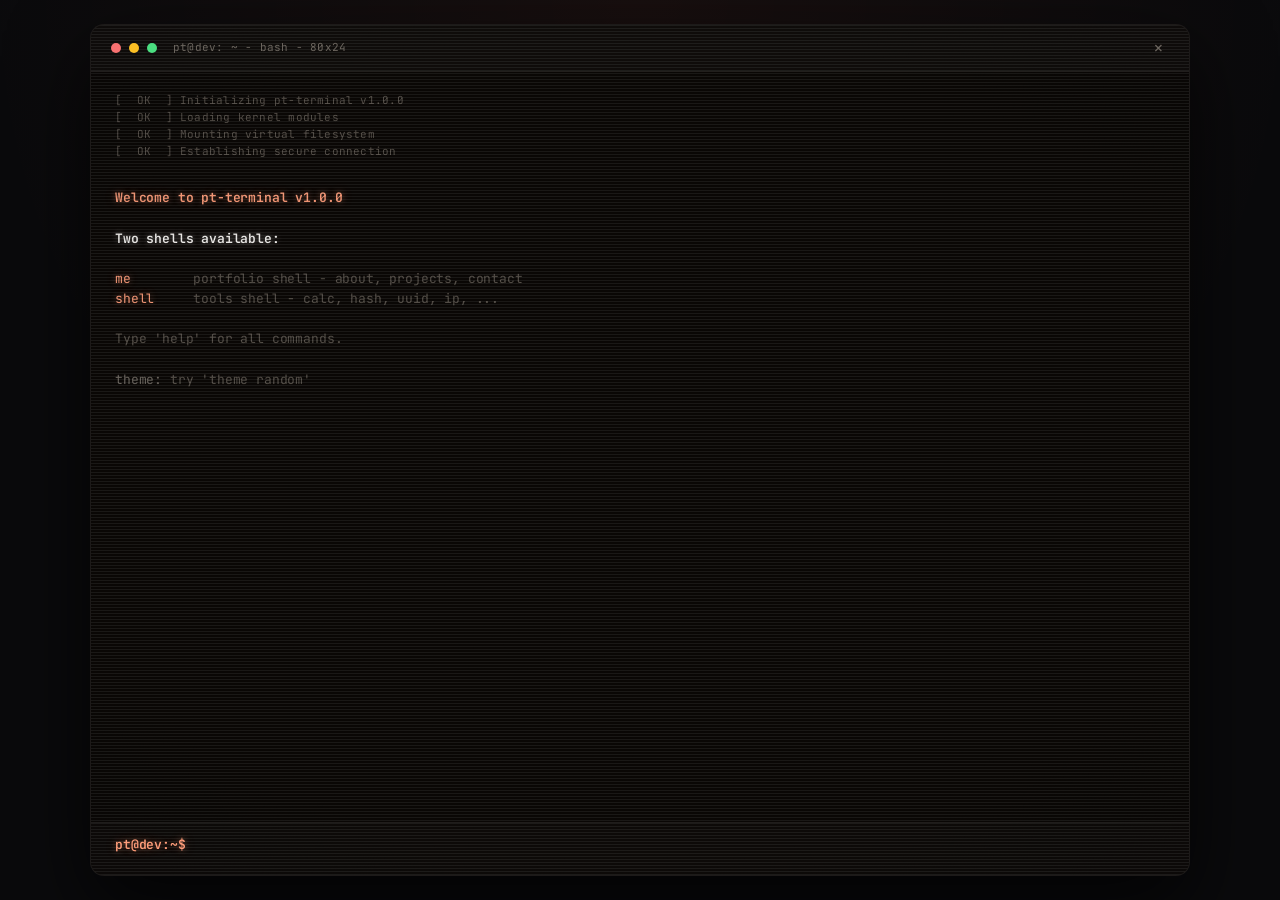
==== commit 80968a34: "some updates" ====
--- a/pages/terminal.html
+++ b/pages/terminal.html
@@ -6,7 +6,12 @@
     <meta name="description" content="pt-terminal - interactive shell for the pt portfolio.">
     <meta name="theme-color" content="#0a0705">
     <meta name="color-scheme" content="dark">
-    <title>pt@dev:~$ - Terminal</title>
+
+    <link rel="preconnect" href="https://fonts.googleapis.com">
+    <link rel="preconnect" href="https://fonts.gstatic.com" crossorigin>
+    <link href="https://fonts.googleapis.com/css2?family=JetBrains+Mono:wght@400;500;700&display=swap" rel="stylesheet">
+
+    <title>pt@terminal$</title>
     <link rel="stylesheet" href="../assets/pt.css">
     <link rel="stylesheet" href="../assets/pt-terminal.css">
     <script>document.documentElement.classList.add('js');</script>
--- a/assets/pt.css
+++ b/assets/pt.css
@@ -6,29 +6,145 @@
 /* =========================================
    MARK:  1. CORE VARIABLES & RESET
     ========================================= */
+/* =========================================
+    PT - Monospace Design System for PT™
+    Theme: Cool Obsidian & Cyber Coral
+    ========================================= */
 :root {
-    --c-bg: #0b0a09;
-    --c-surface: #141210;
-    --c-surface-elevated: #1c1917;
-    --c-surface-hover: #232020;
-    --c-text-main: #f5f3f0;
-    --c-text-main-accent: #ffefe8;
-    --c-text-secondary: #786f67;
-    --c-text-tertiary: #4d4844;
-    --c-text-ghost: #514942;
-    --c-accent: #ed5e3e;
-    --c-accent-hover: #ff411e;
-    --c-accent-bright: #ff8a65;
-    --c-accent-glow: rgba(255, 94, 58, 0.3);
-    --c-accent-glow-strong: rgba(255, 94, 58, 0.5);
-    --c-border: rgba(255, 255, 255, 0.07);
-    --c-border-hover: rgba(70, 84, 88, 0.4);
+    /* ---------- 1.1 Base palette ---------- */
+    --c-white: #ffffff;
+    --c-black: #000000;
+
+    /* ---------- 1.2 Surfaces, borders, dividers ---------- */
+    --c-bg: #0a0a0c;                   
+    --c-surface: #131316;
+    --c-surface-elevated: #1b1b1f;
+    --c-surface-hover: #242429;
+    --c-border: rgba(255, 255, 255, 0.08);
+    --c-border-hover: rgba(255, 157, 122, 0.30);
     --c-divider: rgba(255, 255, 255, 0.09);
+
+    /* ---------- 1.3 Text ---------- */
+    --c-text-main: #f6f4f1;
+    --c-text-main-accent: #ffefea;
+    --c-text-secondary: #9a938c;  
+    --c-text-tertiary: #6c665f;   
+    --c-text-ghost: #565049;      
+
+    /* ---------- 1.4 Accent (Cyber Coral) ---------- */
+    --c-accent: #ff5533;                   
+    --c-accent-hover: #ff7455;             
+    --c-accent-bright: #ff9d7a;
+    --c-accent-glow: rgba(255, 85, 51, 0.32);
+    --c-accent-glow-strong: rgba(255, 85, 51, 0.55);
+
+    /* Accent alpha ramp (255, 85, 51) */
+    --c-accent-a02: rgba(255, 85, 51, 0.02);
+    --c-accent-a04: rgba(255, 85, 51, 0.04);
+    --c-accent-a05: rgba(255, 85, 51, 0.05);
+    --c-accent-a06: rgba(255, 85, 51, 0.06);
+    --c-accent-a08: rgba(255, 85, 51, 0.08);
+    --c-accent-a10: rgba(255, 85, 51, 0.10);
+    --c-accent-a15: rgba(255, 85, 51, 0.15);
+    --c-accent-a18: rgba(255, 85, 51, 0.18);
+    --c-accent-a20: rgba(255, 85, 51, 0.20);
+    --c-accent-a25: rgba(255, 85, 51, 0.25);
+    --c-accent-a30: rgba(255, 85, 51, 0.30);
+    --c-accent-a35: rgba(255, 85, 51, 0.35);
+    --c-accent-a40: rgba(255, 85, 51, 0.40);
+
+    /* Accent-bright (peach) alpha ramp — 255, 157, 122 */
+    --c-peach-a02: rgba(255, 157, 122, 0.02);
+    --c-peach-a025: rgba(255, 157, 122, 0.025);
+    --c-peach-a06: rgba(255, 157, 122, 0.06);
+    --c-peach-a10: rgba(255, 157, 122, 0.10);
+    --c-peach-a15: rgba(255, 157, 122, 0.15);
+    --c-peach-a18: rgba(255, 157, 122, 0.18);
+    --c-peach-solid: rgba(255, 157, 122, 1);
+    --c-peach-highlight: rgba(255, 210, 190, 0.24);
+
+    /* ---------- 1.5 Semantic states ---------- */
     --c-success: #4ade80;
     --c-warning: #fbbf24;
     --c-error: #f87171;
-    --c-info: #60a5fa;
-
+    --c-info: #38bdf8;                 
+
+    --c-success-a08: rgba(74, 222, 128, 0.08);
+    --c-success-a15: rgba(74, 222, 128, 0.15);
+    --c-success-a40: rgba(74, 222, 128, 0.40);
+    --c-warning-a08: rgba(251, 191, 36, 0.08);
+    --c-warning-a15: rgba(251, 191, 36, 0.15);
+    --c-warning-a40: rgba(251, 191, 36, 0.40);
+    --c-error-a08: rgba(248, 113, 113, 0.08);
+    --c-error-a15: rgba(248, 113, 113, 0.15);
+    --c-error-a40: rgba(248, 113, 113, 0.40);
+    --c-info-a08: rgba(56, 189, 248, 0.08);
+    --c-info-a15: rgba(56, 189, 248, 0.15);
+    --c-info-a40: rgba(56, 189, 248, 0.40);
+
+    /* ---------- 1.6 White alpha ramp ---------- */
+    --c-white-a02: rgba(255, 255, 255, 0.02);
+    --c-white-a03: rgba(255, 255, 255, 0.03);
+    --c-white-a04: rgba(255, 255, 255, 0.04);
+    --c-white-a05: rgba(255, 255, 255, 0.05);
+    --c-white-a06: rgba(255, 255, 255, 0.06);
+    --c-white-a08: rgba(255, 255, 255, 0.08);
+    --c-white-a10: rgba(255, 255, 255, 0.10);
+    --c-white-a11: rgba(255, 255, 255, 0.11);
+
+    /* ---------- 1.7 Black alpha ramp ---------- */
+    --c-black-a28: rgba(0, 0, 0, 0.28);
+    --c-black-a35: rgba(0, 0, 0, 0.35);
+    --c-black-a40: rgba(0, 0, 0, 0.40);
+    --c-black-a45: rgba(0, 0, 0, 0.45);
+    --c-black-a55: rgba(0, 0, 0, 0.55);
+    --c-black-a60: rgba(0, 0, 0, 0.60);
+    --c-black-a70: rgba(0, 0, 0, 0.70);
+
+    /* ---------- 1.8 Component-specific colors ---------- */
+    --c-logo-accent: #ffb599;
+
+    --c-badge-bg: rgba(255, 85, 51, 0.14); 
+    --c-badge-text: #ff9d7a;
+
+    --c-card-dark-bg: #08080a;
+    --c-card-dark-border: rgba(255, 255, 255, 0.04);
+    --c-card-dark-text: #ffffff;
+    --c-card-dark-muted: #6b6b76;     
+    --c-card-elevated-border: rgba(255, 255, 255, 0.08);
+
+    --c-navbar-bg: rgba(10, 10, 12, 0.62);
+    --c-navbar-bg-mobile: rgba(10, 10, 12, 0.85);
+    --c-navbar-menu-bg: rgba(10, 10, 12, 0.96);
+
+    --c-overlay: rgba(0, 0, 0, 0.72);
+
+    --c-selection-bg: rgba(255, 85, 51, 0.35);
+    --c-selection-text: #ffffff;
+
+    --c-hero-tagline: #8a3d22;
+    --c-hero-desc: rgba(255, 239, 234, 0.90);
+
+    --c-grad-text-start: #f6f4f1;
+    --c-grad-text-mid: #918a83;
+
+    /* ---------- 1.9 Gradients ---------- */
+    --grad-hero-1: linear-gradient(180deg,
+        #ff9d7a 0%, #c2410c 55%, #1b1b1f 90%, #08080a 100%);
+    --grad-hero-2: linear-gradient(180deg, #000000 0%, #1b1b1f 100%);
+    --grad-text: linear-gradient(160deg,
+        var(--c-grad-text-start) 0%,
+        var(--c-grad-text-mid) 50%,
+        var(--c-accent) 100%);
+    --grad-text-accent: linear-gradient(135deg,
+        var(--c-accent-bright) 0%, var(--c-accent) 100%);
+    --grad-btn-sheen: linear-gradient(180deg,
+        var(--c-white-a08) 0%, transparent 100%);
+    --grad-card-shine: linear-gradient(90deg,
+        transparent, var(--c-peach-a10), transparent);
+    --grad-accent-fallback: linear-gradient(180deg, #2a140e 0%, #131316 100%);
+
+    /* ---------- 1.10 Typography ---------- */
     --font-family: "JetBrains Mono", "SF Mono", "Fira Code", "Cascadia Code", "Consolas", monospace;
     --font-size-xs: 0.6875rem;
     --font-size-s: 0.8125rem;
@@ -41,39 +157,96 @@
     --font-size-5xl: 4.5rem;
     --font-size-e5xl: 10rem;
 
-    --space-1: 4px;  --space-2: 8px;  --space-3: 12px; --space-4: 16px;
-    --space-5: 20px; --space-6: 24px; --space-8: 32px; --space-10: 40px;
-    --space-12: 48px;--space-16: 64px;--space-20: 80px;--space-24: 96px;
+    /* ---------- 1.11 Spacing scale ---------- */
+    --space-1: 4px;   --space-2: 8px;   --space-3: 12px;  --space-4: 16px;
+    --space-5: 20px;  --space-6: 24px;  --space-8: 32px;  --space-10: 40px;
+    --space-12: 48px; --space-16: 64px; --space-20: 80px; --space-24: 96px;
     --space-32: 128px; --space-40: 160px;
 
+    /* ---------- 1.12 Radius scale ---------- */
     --radius-sm: 6px;  --radius-md: 10px; --radius-lg: 14px;
     --radius-xl: 18px; --radius-2xl: 24px;--radius-3xl: 48px;
     --radius-full: 9999px;
 
+    /* ---------- 1.13 Layout ---------- */
     --container-width: 960px;
     --container-wide: 1200px;
     --section-spacing: 140px;
     --navbar-height: 56px;
-
+    --navbar-offset: 20px;
+    --scroll-padding-top: 100px;
+
+    /* ---------- 1.14 Shadows ---------- */
     --shadow-sm: 0 1px 3px rgba(0,0,0,0.4), 0 1px 2px rgba(0,0,0,0.3);
     --shadow-md: 0 4px 12px rgba(0,0,0,0.5), 0 2px 4px rgba(0,0,0,0.4);
     --shadow-lg: 0 8px 24px rgba(0,0,0,0.6), 0 4px 8px rgba(0,0,0,0.5);
     --shadow-xl: 0 16px 48px rgba(0,0,0,0.7), 0 8px 16px rgba(0,0,0,0.6);
-    --shadow-glow: 0 0 40px var(--c-accent-glow), 0 0 80px rgba(255, 94, 58, 0.1);
-
-    /* --- Glass system --- */
-    --glass-bg: rgba(20, 18, 16, 0.55);
-    --glass-bg-strong: rgba(10, 7, 5, 0.72);
+    --shadow-glow: 0 0 40px var(--c-accent-glow), 0 0 80px rgba(255, 85, 51, 0.12);
+    --shadow-navbar: 0 4px 30px rgba(0, 0, 0, 0.30);
+
+    /* ---------- 1.15 Glass system — base ---------- */
+    --glass-bg: rgba(19, 19, 22, 0.55);
+    --glass-bg-strong: rgba(10, 10, 12, 0.72);
+    --glass-bg-subtle: rgba(19, 19, 22, 0.35);
     --glass-border: rgba(255, 255, 255, 0.11);
     --glass-border-hover: rgba(255, 255, 255, 0.20);
+    --glass-border-subtle: rgba(255, 255, 255, 0.08);
     --glass-highlight: rgba(255, 255, 255, 0.15);
     --glass-highlight-strong: rgba(255, 255, 255, 0.22);
-    --glass-shadow: 0 8px 32px rgba(0, 0, 0, 0.45);
-    --glass-shadow-strong: 0 16px 48px rgba(0, 0, 0, 0.6);
+    --glass-inner-ring: rgba(255, 255, 255, 0.015);
+    --glass-bottom-rim: rgba(0, 0, 0, 0.35);
+    --glass-bottom-rim-strong: rgba(0, 0, 0, 0.45);
+    --glass-bottom-rim-card-hover: rgba(0, 0, 0, 0.4);
+    --glass-warm-bloom: rgba(255, 157, 122, 0.02);
+    --glass-warm-bloom-strong: rgba(255, 157, 122, 0.03);
+
+    /* ---------- 1.16 Glass system — blur ---------- */
     --glass-blur: blur(20px) saturate(180%) brightness(1.02);
     --glass-blur-strong: blur(10px) saturate(190%) brightness(1.04);
     --glass-blur-subtle: blur(5px) saturate(140%);
 
+    /* ---------- 1.17 Glass system — shadows ---------- */
+    --glass-shadow: 0 8px 32px rgba(0, 0, 0, 0.45);
+    --glass-shadow-strong: 0 16px 48px rgba(0, 0, 0, 0.6);
+    --glass-shadow-subtle: 0 4px 20px rgba(0, 0, 0, 0.28);
+    --glass-shadow-card-hover: 0 12px 40px rgba(0, 0, 0, 0.55);
+
+    /* ---------- 1.18 Glass system — sheen & body ---------- */
+    --glass-sheen: rgba(255, 255, 255, 0.10);
+    --glass-sheen-mid: rgba(255, 255, 255, 0.025);
+    --glass-sheen-strong: rgba(255, 255, 255, 0.13);
+    --glass-sheen-strong-mid: rgba(255, 255, 255, 0.03);
+    --glass-sheen-card: rgba(255, 255, 255, 0.09);
+    --glass-sheen-card-mid: rgba(255, 255, 255, 0.02);
+    --glass-sheen-hover: rgba(255, 255, 255, 0.14);
+    --glass-sheen-hover-mid: rgba(255, 255, 255, 0.035);
+
+    --glass-body: rgba(255, 255, 255, 0.06);
+    --glass-body-end: rgba(255, 255, 255, 0.015);
+    --glass-body-strong: rgba(255, 255, 255, 0.075);
+    --glass-body-strong-end: rgba(255, 255, 255, 0.02);
+    --glass-body-subtle: rgba(255, 255, 255, 0.04);
+    --glass-body-subtle-end: rgba(255, 255, 255, 0.012);
+    --glass-body-card: rgba(255, 255, 255, 0.05);
+    --glass-body-card-end: rgba(255, 255, 255, 0.012);
+    --glass-body-hover: rgba(255, 255, 255, 0.08);
+    --glass-body-hover-end: rgba(255, 255, 255, 0.02);
+
+    /* ---------- 1.19 Glass system — accent variant ---------- */
+    --glass-accent-bg: rgba(28, 12, 8, 0.55);
+    --glass-accent-border: rgba(255, 157, 122, 0.18);
+    --glass-accent-body: rgba(255, 85, 51, 0.10);
+    --glass-accent-body-end: rgba(255, 85, 51, 0.02);
+    --glass-accent-sheen-mid: rgba(255, 85, 51, 0.05);
+    --glass-accent-highlight: rgba(255, 210, 190, 0.24);
+    --glass-accent-glow: rgba(255, 85, 51, 0.10);
+    --glass-accent-focus: rgba(255, 85, 51, 0.28);
+    --glass-accent-fallback-border: rgba(255, 85, 51, 0.38);
+
+    /* ---------- 1.20 Glass system — hover accent ring ---------- */
+    --glass-hover-ring: rgba(255, 157, 122, 0.08);
+
+    /* ---------- 1.21 Transitions ---------- */
     --transition-fast: all 0.15s cubic-bezier(0.22, 1, 0.36, 1);
     --transition-smooth: all 0.35s cubic-bezier(0.22, 1, 0.36, 1);
     --transition-slow: all 0.6s cubic-bezier(0.22, 1, 0.36, 1);
@@ -84,7 +257,7 @@
 html {
     overflow-x: hidden;
     scroll-behavior: smooth;
-    scroll-padding-top: 100px;
+    scroll-padding-top: var(--scroll-padding-top);
     -webkit-text-size-adjust: 100%;
 }
 
@@ -114,13 +287,13 @@
     z-index: 9999;
     padding: var(--space-3) var(--space-5);
     background: var(--c-accent);
-    color: #fff;
+    color: var(--c-white);
     border-radius: var(--radius-md);
     font-size: var(--font-size-s);
     font-weight: 600;
     transition: top 0.2s ease;
 }
-.skip-link:focus { top: var(--space-4); outline: 2px solid #fff; outline-offset: 2px; }
+.skip-link:focus { top: var(--space-4); outline: 2px solid var(--c-white); outline-offset: 2px; }
 
 /* Focus */
 :focus { outline: none; }
@@ -182,13 +355,13 @@
 }
 
 .text-gradient {
-    background: linear-gradient(160deg, #f5f3f0 0%, #857d75 50%, var(--c-accent) 100%);
+    background: var(--grad-text);
     -webkit-background-clip: text;
     background-clip: text;
     -webkit-text-fill-color: transparent;
 }
 .text-gradient-accent {
-    background: linear-gradient(135deg, var(--c-accent-bright) 0%, var(--c-accent) 100%);
+    background: var(--grad-text-accent);
     -webkit-background-clip: text;
     background-clip: text;
     -webkit-text-fill-color: transparent;
@@ -389,7 +562,7 @@
     content: "";
     position: absolute;
     inset: 0;
-    background: linear-gradient(180deg, rgba(255,255,255,0.08) 0%, transparent 100%);
+    background: var(--grad-btn-sheen);
     opacity: 0;
     transition: opacity 0.3s;
     pointer-events: none;
@@ -398,14 +571,14 @@
 
 .btn-primary {
     background-color: var(--c-accent);
-    color: #fff;
+    color: var(--c-white);
     border-color: var(--c-accent);
 }
 .btn-primary:hover {
     background-color: var(--c-accent-hover);
     border-color: var(--c-accent-hover);
     transform: translateY(-1px);
-    box-shadow: 0 4px 20px var(--c-accent-glow), 0 0 40px rgba(255, 94, 58, 0.1);
+    box-shadow: 0 4px 20px var(--c-accent-glow), 0 0 40px var(--c-accent-a10);
 }
 
 .btn-secondary {
@@ -415,7 +588,7 @@
 }
 .btn-secondary:hover {
     border-color: var(--c-border-hover);
-    background-color: rgba(255,255,255,0.03);
+    background-color: var(--c-white-a03);
 }
 
 .btn-ghost {
@@ -424,7 +597,7 @@
     border-color: transparent;
 }
 .btn-ghost:hover {
-    background-color: rgba(255,255,255,0.04);
+    background-color: var(--c-white-a04);
     color: var(--c-text-main);
 }
 
@@ -464,10 +637,10 @@
     ========================================= */
 .navbar {
     position: fixed;
-    top: 20px;
-    right: 20px;
+    top: var(--navbar-offset);
+    right: var(--navbar-offset);
     z-index: 1000;
-    background: rgba(11, 10, 9, 0.65);
+    background: var(--c-navbar-bg);
     border-radius: var(--radius-full);
     backdrop-filter: blur(20px) saturate(140%);
     -webkit-backdrop-filter: blur(20px) saturate(140%);
@@ -476,8 +649,8 @@
     display: flex;
     align-items: center;
     padding: 0 var(--space-3);
-    max-width: calc(100vw - 40px);
-    box-shadow: 0 4px 30px rgba(0, 0, 0, 0.25);
+    max-width: calc(100vw - var(--navbar-offset) * 2);
+    box-shadow: var(--shadow-navbar);
 }
 
 .nav-content {
@@ -499,10 +672,10 @@
     gap: var(--space-2);
     flex-shrink: 0;
 }
-.logo::before { content: "$"; color: #fcb799; font-weight: 700; font-size: 0.85em; }
+.logo::before { content: "$"; color: var(--c-logo-accent); font-weight: 700; font-size: 0.85em; }
 .logo::after {
     content: "_";
-    color: #fcb799;
+    color: var(--c-logo-accent);
     font-weight: 700;
     animation: blink 1.2s step-end infinite;
 }
@@ -559,7 +732,7 @@
     user-select: none;
     -webkit-tap-highlight-color: transparent;
 }
-.nav-toggle:hover { background: rgba(255,255,255,0.03); }
+.nav-toggle:hover { background: var(--c-white-a03); }
 .nav-toggle span {
     display: block;
     width: 22px;
@@ -603,7 +776,7 @@
     position: absolute;
     top: 0; left: 0; right: 0;
     height: 1px;
-    background: linear-gradient(90deg, transparent, rgba(255, 138, 101, 0.1), transparent);
+    background: var(--grad-card-shine);
     opacity: 0;
     transition: opacity 0.4s;
 }
@@ -614,9 +787,9 @@
 }
 .card:hover::before { opacity: 1; }
 
-.card-dark { background: #08080a; color: #fff; border-color: rgba(255,255,255,0.04); }
-.card-dark p { color: #52525b; }
-.card-elevated { background: var(--c-surface-elevated); border-color: rgba(255,255,255,0.08); }
+.card-dark { background: var(--c-card-dark-bg); color: var(--c-card-dark-text); border-color: var(--c-card-dark-border); }
+.card-dark p { color: var(--c-card-dark-muted); }
+.card-elevated { background: var(--c-surface-elevated); border-color: var(--c-card-elevated-border); }
 .card-interactive { cursor: pointer; }
 .card-interactive:active { transform: translateY(-1px); }
 
@@ -663,8 +836,8 @@
     width: 40px;
     height: 40px;
     border-radius: var(--radius-md);
-    background: rgba(255, 94, 58, 0.1);
-    border: 1px solid rgba(255, 94, 58, 0.2);
+    background: var(--c-accent-a10);
+    border: 1px solid var(--c-accent-a20);
     display: flex;
     align-items: center;
     justify-content: center;
@@ -674,8 +847,8 @@
     transition: var(--transition-smooth);
 }
 .card:hover .card-icon {
-    background: rgba(255, 94, 58, 0.15);
-    border-color: rgba(255, 94, 58, 0.3);
+    background: var(--c-accent-a15);
+    border-color: var(--c-accent-a30);
     box-shadow: 0 0 16px var(--c-accent-glow);
 }
 
@@ -688,18 +861,18 @@
     gap: var(--space-1);
     padding: 3px 10px;
     border-radius: var(--radius-full);
-    background-color: rgba(135, 49, 30, 0.469);
-    color: #f99689;
+    background-color: var(--c-badge-bg);
+    color: var(--c-badge-text);
     font-size: 10px;
     font-weight: 600;
     text-transform: uppercase;
     letter-spacing: 0.08em;
-    border: 1px solid rgba(255, 94, 58, 0.2);
-}
-.badge-success { background: rgba(74, 222, 128, 0.08); color: var(--c-success); border-color: rgba(74, 222, 128, 0.15); }
-.badge-warning { background: rgba(251, 191, 36, 0.08); color: var(--c-warning); border-color: rgba(251, 191, 36, 0.15); }
-.badge-error { background: rgba(248, 113, 113, 0.08); color: var(--c-error); border-color: rgba(248, 113, 113, 0.15); }
-.badge-neutral { background: rgba(255, 255, 255, 0.04); color: var(--c-text-secondary); border-color: var(--c-border); }
+    border: 1px solid var(--c-accent-a20);
+}
+.badge-success { background: var(--c-success-a08); color: var(--c-success); border-color: var(--c-success-a15); }
+.badge-warning { background: var(--c-warning-a08); color: var(--c-warning); border-color: var(--c-warning-a15); }
+.badge-error { background: var(--c-error-a08); color: var(--c-error); border-color: var(--c-error-a15); }
+.badge-neutral { background: var(--c-white-a04); color: var(--c-text-secondary); border-color: var(--c-border); }
 
 .tag {
     display: inline-flex;
@@ -734,16 +907,16 @@
     border-radius: 50%;
     display: inline-block;
 }
-.status-success { background: rgba(74, 222, 128, 0.08); color: var(--c-success); border: 1px solid rgba(74, 222, 128, 0.15); }
-.status-success::before { background: var(--c-success); box-shadow: 0 0 6px rgba(74, 222, 128, 0.4); }
-.status-pending { background: rgba(251, 191, 36, 0.08); color: var(--c-warning); border: 1px solid rgba(251, 191, 36, 0.15); }
-.status-pending::before { background: var(--c-warning); box-shadow: 0 0 6px rgba(251, 191, 36, 0.4); }
-.status-error { background: rgba(248, 113, 113, 0.08); color: var(--c-error); border: 1px solid rgba(248, 113, 113, 0.15); }
-.status-error::before { background: var(--c-error); box-shadow: 0 0 6px rgba(248, 113, 113, 0.4); }
-.status-neutral { background: rgba(255, 255, 255, 0.03); color: var(--c-text-secondary); border: 1px solid var(--c-border); }
+.status-success { background: var(--c-success-a08); color: var(--c-success); border: 1px solid var(--c-success-a15); }
+.status-success::before { background: var(--c-success); box-shadow: 0 0 6px var(--c-success-a40); }
+.status-pending { background: var(--c-warning-a08); color: var(--c-warning); border: 1px solid var(--c-warning-a15); }
+.status-pending::before { background: var(--c-warning); box-shadow: 0 0 6px var(--c-warning-a40); }
+.status-error { background: var(--c-error-a08); color: var(--c-error); border: 1px solid var(--c-error-a15); }
+.status-error::before { background: var(--c-error); box-shadow: 0 0 6px var(--c-error-a40); }
+.status-neutral { background: var(--c-white-a03); color: var(--c-text-secondary); border: 1px solid var(--c-border); }
 .status-neutral::before { background: var(--c-text-tertiary); }
-.status-info { background: rgba(96, 165, 250, 0.08); color: var(--c-info); border: 1px solid rgba(96, 165, 250, 0.15); }
-.status-info::before { background: var(--c-info); box-shadow: 0 0 6px rgba(96, 165, 250, 0.4); }
+.status-info { background: var(--c-info-a08); color: var(--c-info); border: 1px solid var(--c-info-a15); }
+.status-info::before { background: var(--c-info); box-shadow: 0 0 6px var(--c-info-a40); }
 
 /* =========================================
     MARK: 13. MODAL / DIALOG
@@ -751,7 +924,7 @@
 .modal-overlay {
     position: fixed;
     inset: 0;
-    background: rgba(0, 0, 0, 0.7);
+    background: var(--c-overlay);
     backdrop-filter: blur(4px);
     z-index: 2000;
     display: flex;
@@ -802,7 +975,7 @@
     position: fixed;
     inset: 0;
     z-index: 2000;
-    background: rgba(0, 0, 0, 0.7);
+    background: var(--c-overlay);
     backdrop-filter: blur(4px);
     -webkit-backdrop-filter: blur(4px);
     align-items: center;
@@ -881,12 +1054,12 @@
 }
 .tab-link:hover {
     color: var(--c-text-main);
-    background: rgba(255, 255, 255, 0.02);
+    background: var(--c-white-a02);
 }
 .tab-link:focus-visible {
     color: var(--c-text-main);
     border-bottom-color: var(--c-accent);
-    background: rgba(255, 94, 58, 0.04);
+    background: var(--c-accent-a04);
     outline: none;
 }
 
@@ -897,7 +1070,7 @@
     color: var(--c-text-secondary);
     font-size: var(--font-size-s);
     line-height: 1.7;
-    scroll-margin-top: 100px;
+    scroll-margin-top: var(--scroll-padding-top);
 }
 
 /* No-JS fallback: :target shows, first panel shows when nothing targeted */
@@ -919,7 +1092,7 @@
 html.js .tab-link.active {
     color: var(--c-accent);
     border-bottom-color: var(--c-accent);
-    background: rgba(255, 94, 58, 0.04);
+    background: var(--c-accent-a04);
 }
 
 /* Active tab-link: no-JS mode */
@@ -931,7 +1104,7 @@
 html:not(.js) .tabs-radio:not(:has(.tab-content:target)) .tab-link[href="#work-panel-1"] {
     color: var(--c-accent);
     border-bottom-color: var(--c-accent);
-    background: rgba(255, 94, 58, 0.04);
+    background: var(--c-accent-a04);
 }
 
 /* =========================================
@@ -951,7 +1124,7 @@
     align-items: center;
     gap: var(--space-2);
     padding: var(--space-3) var(--space-5);
-    background: rgba(255,255,255,0.02);
+    background: var(--c-white-a02);
     border-bottom: 1px solid var(--c-border);
 }
 .terminal-dot { width: 10px; height: 10px; border-radius: 50%; }
@@ -1073,18 +1246,8 @@
     border-radius: var(--radius-2xl);
 }
 
-.pt-grad-1 {
-    background: linear-gradient(180deg,
-        #ff8a65 0%,
-        #c2410c 55%,
-        #1c1917 90%,
-        #08070a 100%
-    );
-}
-.pt-grad-2 {
-    background: linear-gradient(180deg, #000 0%, #1c1917 100%);
-    background-color: var(--c-bg);
-}
+.pt-grad-1 { background: var(--grad-hero-1); }
+.pt-grad-2 { background: var(--grad-hero-2); background-color: var(--c-bg); }
 
 .card-fullscreen {
     width: 100%;
@@ -1122,13 +1285,13 @@
     line-height: 1;
     margin: 0;
     filter:
-        drop-shadow(0 0 10px  rgba(255, 138, 101, 1))
-        drop-shadow(0 0 40px rgba(255, 138, 101, 1));
+        drop-shadow(0 0 10px var(--c-peach-solid))
+        drop-shadow(0 0 40px var(--c-peach-solid));
     will-change: filter;
 }
 
 .hero-tagline {
-    color: #792616;
+    color: var(--c-hero-tagline);
     font-size: var(--font-size-5xl);
     font-weight: 500;
     letter-spacing: -0.05em;
@@ -1137,7 +1300,7 @@
 }
 .hero-desc {
     max-width: 500px;
-    color: rgba(255, 239, 232, 0.85);
+    color: var(--c-hero-desc);
     font-size: var(--font-size-l);
     margin: var(--space-3) 0 0;
 }
@@ -1196,7 +1359,7 @@
         border-left: none;
         border-right: none;
         border-bottom: 1px solid var(--c-border);
-        background: rgba(11, 10, 9, 0.82);
+        background: var(--c-navbar-bg-mobile);
         backdrop-filter: blur(14px) saturate(140%);
         -webkit-backdrop-filter: blur(14px) saturate(140%);
         padding: 0 var(--space-3);
@@ -1213,7 +1376,7 @@
         flex-direction: column;
         align-items: stretch;
         gap: 0;
-        background: rgba(11, 10, 9, 0.96);
+        background: var(--c-navbar-menu-bg);
         backdrop-filter: blur(20px) saturate(140%);
         -webkit-backdrop-filter: blur(20px) saturate(140%);
         border-bottom: 1px solid var(--c-border);
@@ -1287,7 +1450,7 @@
 ::-webkit-scrollbar-thumb { background: var(--c-text-tertiary); border-radius: 3px; }
 ::-webkit-scrollbar-thumb:hover { background: var(--c-text-secondary); }
 
-::selection { background: rgba(255, 94, 58, 0.35); color: #fff; }
+::selection { background: var(--c-selection-bg); color: var(--c-selection-text); }
 
 /* =========================================
     MARK: 26. MOTION PREFERENCES (a11y)
@@ -1310,11 +1473,12 @@
    ========================================= */
 @media print {
     :root {
-        --c-bg: #fff;
+        --c-bg: #ffffff;
         --c-surface: #f5f5f5;
-        --c-text-main: #000;
-        --c-text-secondary: #333;
+        --c-text-main: #000000;
+        --c-text-secondary: #333333;
         --c-accent: #ff5e3a;
+        --c-border: #cccccc;
     }
     .navbar,
     .nav-toggle,
@@ -1322,10 +1486,10 @@
     .modal-overlay-css,
     .skip-link { display: none !important; }
 
-    body { background: #fff; color: #000; padding-top: 0 !important; }
-    .card, .terminal { border: 1px solid #ccc; box-shadow: none; }
-    .hero { background: #fff !important; }
-    .hero-title { color: #000 !important; filter: none !important; }
+    body { background: var(--c-bg); color: var(--c-text-main); padding-top: 0 !important; }
+    .card, .terminal { border: 1px solid var(--c-border); box-shadow: none; }
+    .hero { background: var(--c-bg) !important; }
+    .hero-title { color: var(--c-text-main) !important; filter: none !important; }
 }
 
 /* =========================================
@@ -1337,13 +1501,13 @@
     background:
         /* top-edge sheen — simulates light catching the surface */
         radial-gradient(140% 100% at 0% 0%,
-            rgba(255, 255, 255, 0.10) 0%,
-            rgba(255, 255, 255, 0.025) 38%,
+            var(--glass-sheen) 0%,
+            var(--glass-sheen-mid) 38%,
             transparent 72%),
         /* vertical body gradient — soft light falloff */
         linear-gradient(180deg,
-            rgba(255, 255, 255, 0.06) 0%,
-            rgba(255, 255, 255, 0.015) 100%),
+            var(--glass-body) 0%,
+            var(--glass-body-end) 100%),
         /* frosted base */
         var(--glass-bg);
     -webkit-backdrop-filter: var(--glass-blur);
@@ -1354,11 +1518,11 @@
         /* crisp top rim */
         inset 0 1px 0 var(--glass-highlight),
         /* soft bottom rim */
-        inset 0 -1px 0 rgba(0, 0, 0, 0.35),
+        inset 0 -1px 0 var(--glass-bottom-rim),
         /* whisper-thin inner ring — glass density */
-        inset 0 0 0 1px rgba(255, 255, 255, 0.015),
+        inset 0 0 0 1px var(--glass-inner-ring),
         /* warm inner bloom — theme continuity */
-        inset 0 0 60px rgba(255, 138, 101, 0.02);
+        inset 0 0 60px var(--glass-warm-bloom);
     transition: var(--transition-smooth);
 }
 
@@ -1366,12 +1530,12 @@
 .glass-strong {
     background:
         radial-gradient(140% 100% at 0% 0%,
-            rgba(255, 255, 255, 0.13) 0%,
-            rgba(255, 255, 255, 0.03) 38%,
+            var(--glass-sheen-strong) 0%,
+            var(--glass-sheen-strong-mid) 38%,
             transparent 72%),
         linear-gradient(180deg,
-            rgba(255, 255, 255, 0.075) 0%,
-            rgba(255, 255, 255, 0.02) 100%),
+            var(--glass-body-strong) 0%,
+            var(--glass-body-strong-end) 100%),
         var(--glass-bg-strong);
     -webkit-backdrop-filter: var(--glass-blur-strong);
     backdrop-filter: var(--glass-blur-strong);
@@ -1379,8 +1543,8 @@
     box-shadow:
         var(--glass-shadow-strong),
         inset 0 1px 0 var(--glass-highlight-strong),
-        inset 0 -1px 0 rgba(0, 0, 0, 0.45),
-        inset 0 0 80px rgba(255, 138, 101, 0.025);
+        inset 0 -1px 0 var(--glass-bottom-rim-strong),
+        inset 0 0 80px var(--glass-warm-bloom-strong);
     transition: var(--transition-smooth);
 }
 
@@ -1388,15 +1552,15 @@
 .glass-subtle {
     background:
         linear-gradient(180deg,
-            rgba(255, 255, 255, 0.04) 0%,
-            rgba(255, 255, 255, 0.012) 100%),
-        rgba(20, 18, 16, 0.35);
+            var(--glass-body-subtle) 0%,
+            var(--glass-body-subtle-end) 100%),
+        var(--glass-bg-subtle);
     -webkit-backdrop-filter: var(--glass-blur-subtle);
     backdrop-filter: var(--glass-blur-subtle);
-    border: 1px solid rgba(255, 255, 255, 0.08);
+    border: 1px solid var(--glass-border-subtle);
     box-shadow:
-        0 4px 20px rgba(0, 0, 0, 0.28),
-        inset 0 1px 0 rgba(255, 255, 255, 0.10);
+        var(--glass-shadow-subtle),
+        inset 0 1px 0 var(--glass-sheen);
     transition: var(--transition-smooth);
 }
 
@@ -1404,12 +1568,12 @@
 .glass-card {
     background:
         radial-gradient(140% 100% at 0% 0%,
-            rgba(255, 255, 255, 0.09) 0%,
-            rgba(255, 255, 255, 0.02) 38%,
+            var(--glass-sheen-card) 0%,
+            var(--glass-sheen-card-mid) 38%,
             transparent 72%),
         linear-gradient(180deg,
-            rgba(255, 255, 255, 0.05) 0%,
-            rgba(255, 255, 255, 0.012) 100%),
+            var(--glass-body-card) 0%,
+            var(--glass-body-card-end) 100%),
         var(--glass-bg);
     -webkit-backdrop-filter: var(--glass-blur);
     backdrop-filter: var(--glass-blur);
@@ -1417,16 +1581,16 @@
     box-shadow:
         var(--glass-shadow),
         inset 0 1px 0 var(--glass-highlight),
-        inset 0 -1px 0 rgba(0, 0, 0, 0.35);
+        inset 0 -1px 0 var(--glass-bottom-rim);
     transition: var(--transition-smooth);
 }
 .glass-card:hover {
     border-color: var(--glass-border-hover);
     box-shadow:
-        0 12px 40px rgba(0, 0, 0, 0.55),
+        var(--glass-shadow-card-hover),
         inset 0 1px 0 var(--glass-highlight-strong),
-        inset 0 -1px 0 rgba(0, 0, 0, 0.4),
-        0 0 0 1px rgba(255, 138, 101, 0.06);
+        inset 0 -1px 0 var(--glass-bottom-rim-card-hover),
+        0 0 0 1px var(--glass-hover-ring);
 }
 
 /* Interactive glass: hover/focus feedback for tiles, buttons, rows. */
@@ -1438,12 +1602,12 @@
     border-color: var(--glass-border-hover);
     background:
         radial-gradient(140% 100% at 0% 0%,
-            rgba(255, 255, 255, 0.14) 0%,
-            rgba(255, 255, 255, 0.035) 38%,
+            var(--glass-sheen-hover) 0%,
+            var(--glass-sheen-hover-mid) 38%,
             transparent 72%),
         linear-gradient(180deg,
-            rgba(255, 255, 255, 0.08) 0%,
-            rgba(255, 255, 255, 0.02) 100%),
+            var(--glass-body-hover) 0%,
+            var(--glass-body-hover-end) 100%),
         var(--glass-bg);
     transform: translateY(-1px);
 }
@@ -1453,28 +1617,28 @@
     box-shadow:
         var(--glass-shadow),
         inset 0 1px 0 var(--glass-highlight),
-        0 0 0 3px rgba(255, 94, 58, 0.25);
+        0 0 0 3px var(--glass-accent-focus);
 }
 
 /* Glass accent: a coral-tinted glass for CTAs and highlighted panels. */
 .glass-accent {
     background:
         radial-gradient(140% 100% at 0% 0%,
-            rgba(255, 138, 101, 0.18) 0%,
-            rgba(255, 94, 58, 0.05) 40%,
+            var(--c-peach-a18) 0%,
+            var(--glass-accent-sheen-mid) 40%,
             transparent 72%),
         linear-gradient(180deg,
-            rgba(255, 94, 58, 0.10) 0%,
-            rgba(255, 94, 58, 0.02) 100%),
-        rgba(30, 15, 10, 0.55);
+            var(--glass-accent-body) 0%,
+            var(--glass-accent-body-end) 100%),
+        var(--glass-accent-bg);
     -webkit-backdrop-filter: var(--glass-blur);
     backdrop-filter: var(--glass-blur);
-    border: 1px solid rgba(255, 138, 101, 0.15);
+    border: 1px solid var(--glass-accent-border);
     box-shadow:
         var(--glass-shadow),
-        inset 0 1px 0 rgba(255, 200, 180, 0.22),
-        inset 0 -1px 0 rgba(0, 0, 0, 0.4),
-        0 0 40px rgba(255, 94, 58, 0.08);
+        inset 0 1px 0 var(--glass-accent-highlight),
+        inset 0 -1px 0 var(--glass-bottom-rim-card-hover),
+        0 0 40px var(--glass-accent-glow);
     transition: var(--transition-smooth);
 }
 
@@ -1497,7 +1661,7 @@
         border-color: var(--c-border);
     }
     .glass-accent {
-        background: linear-gradient(180deg, #231310 0%, #141210 100%);
-        border-color: rgba(255, 94, 58, 0.35);
+        background: var(--grad-accent-fallback);
+        border-color: var(--glass-accent-fallback-border);
     }
 }
